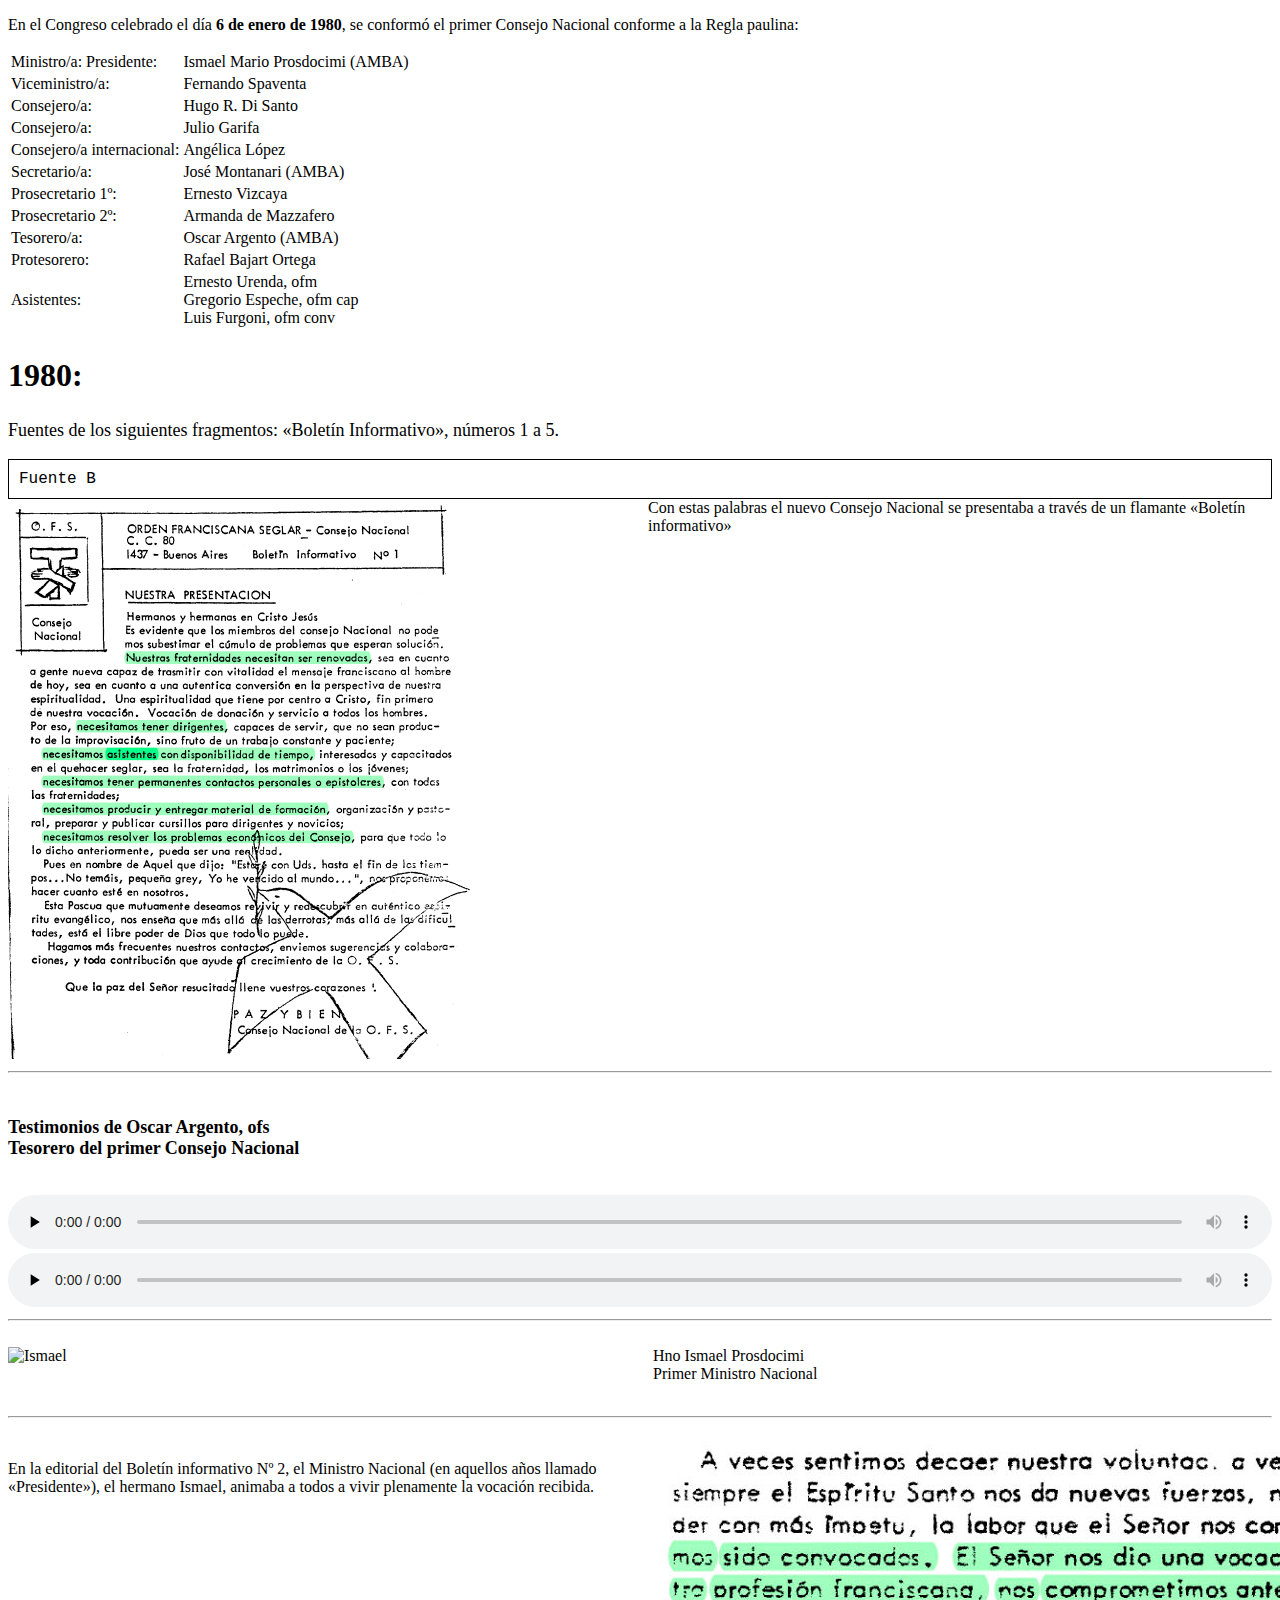
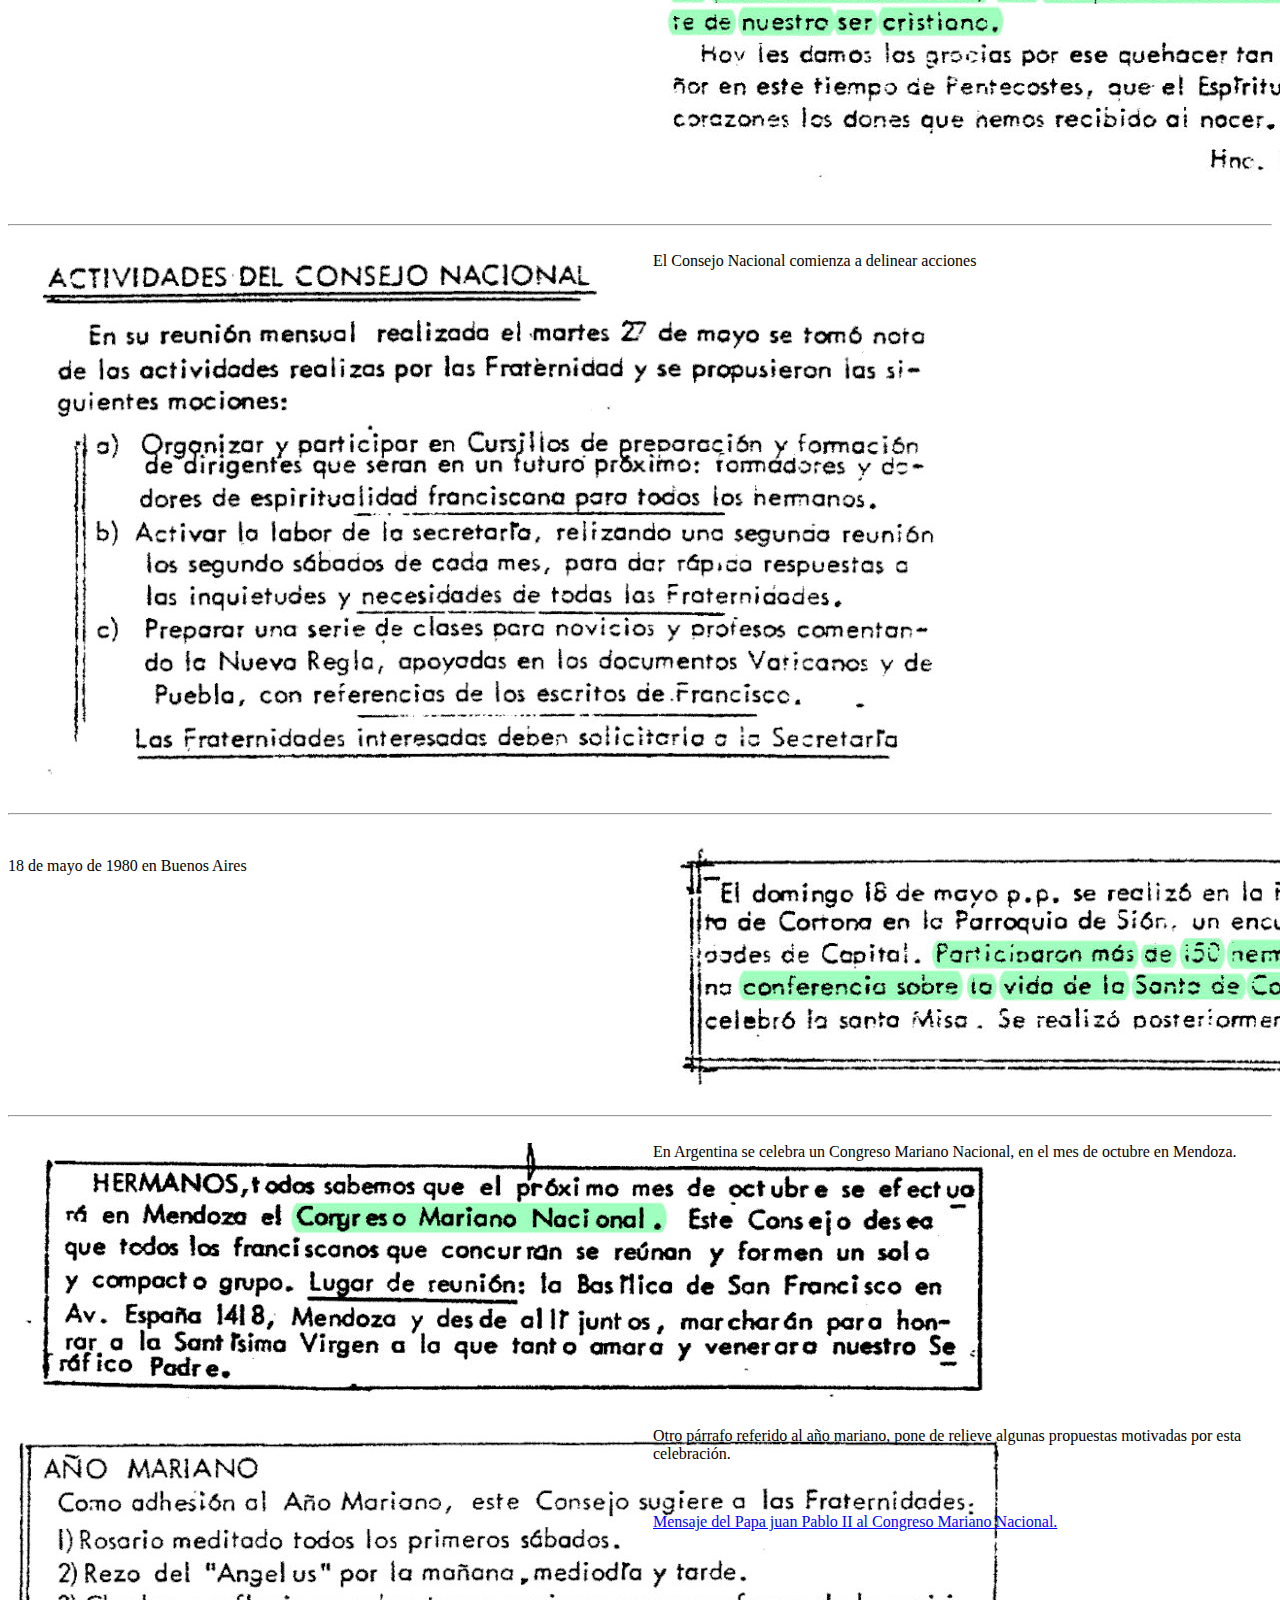
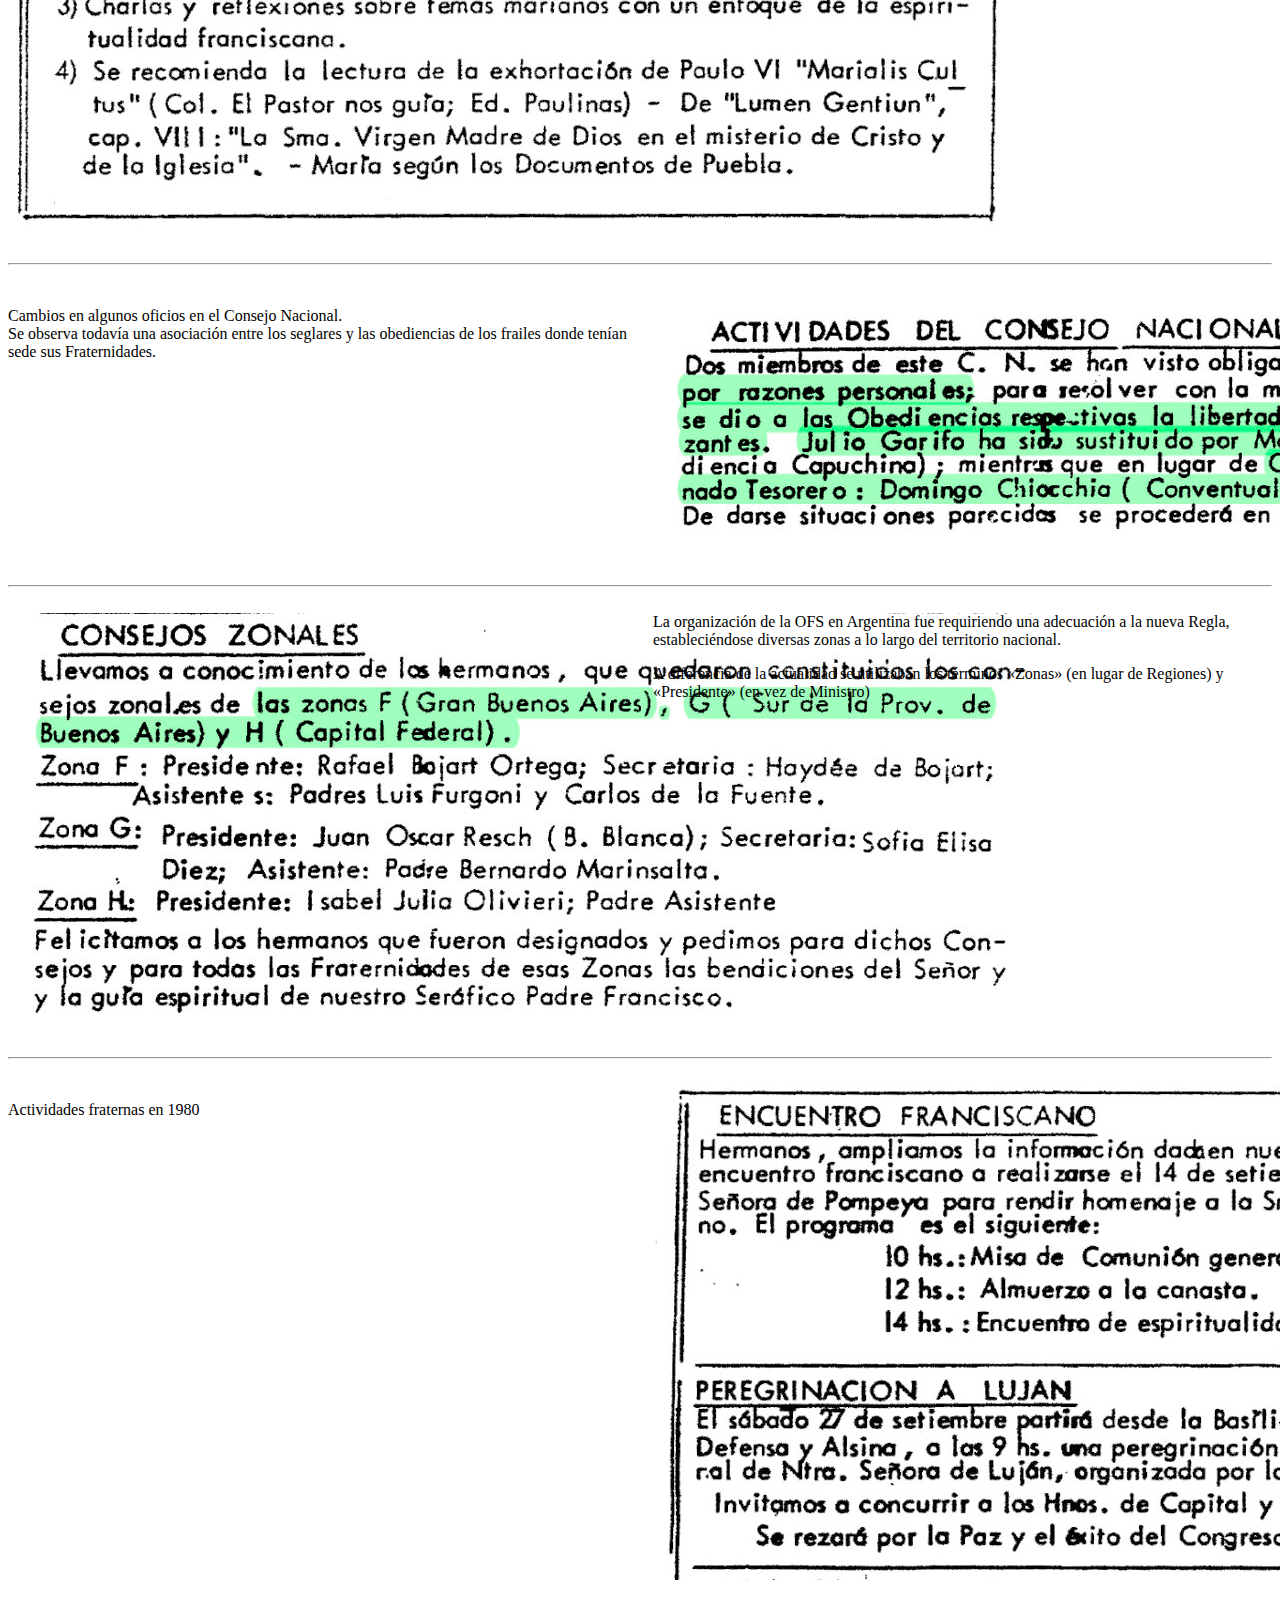
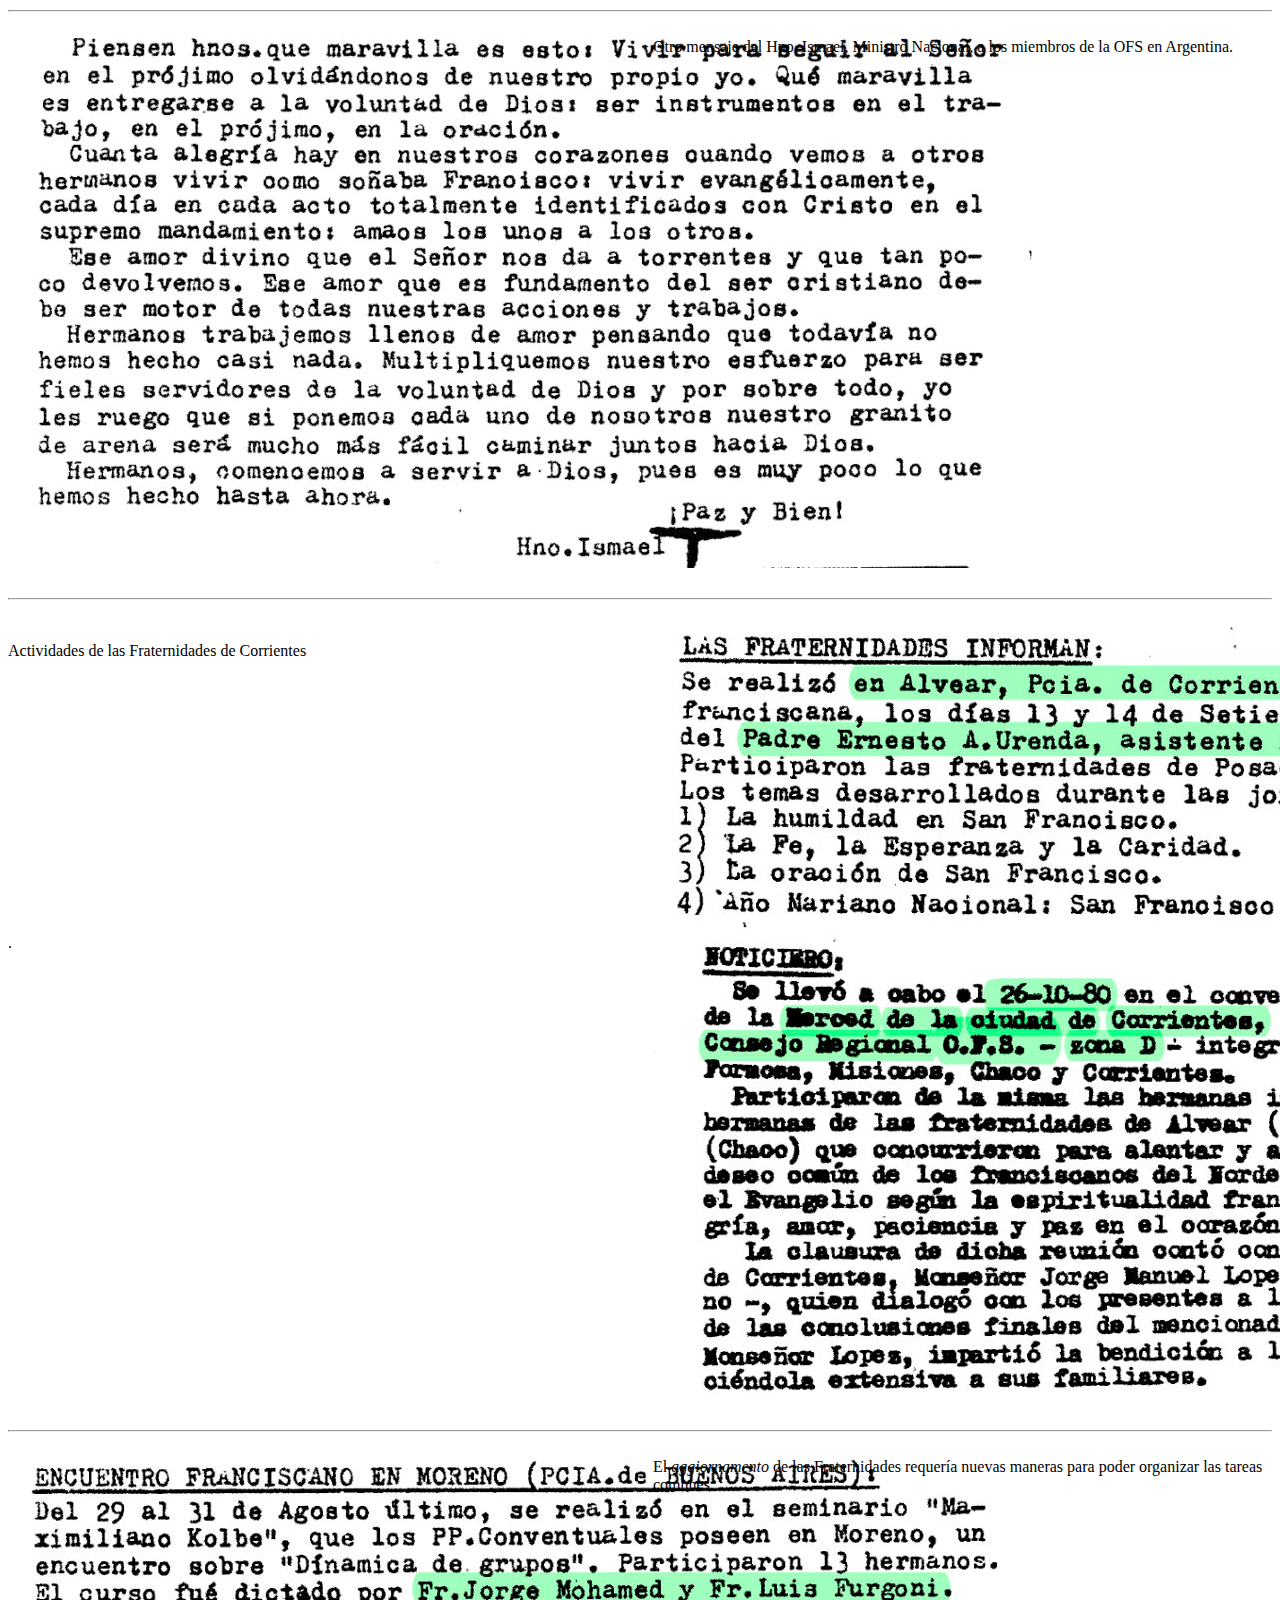
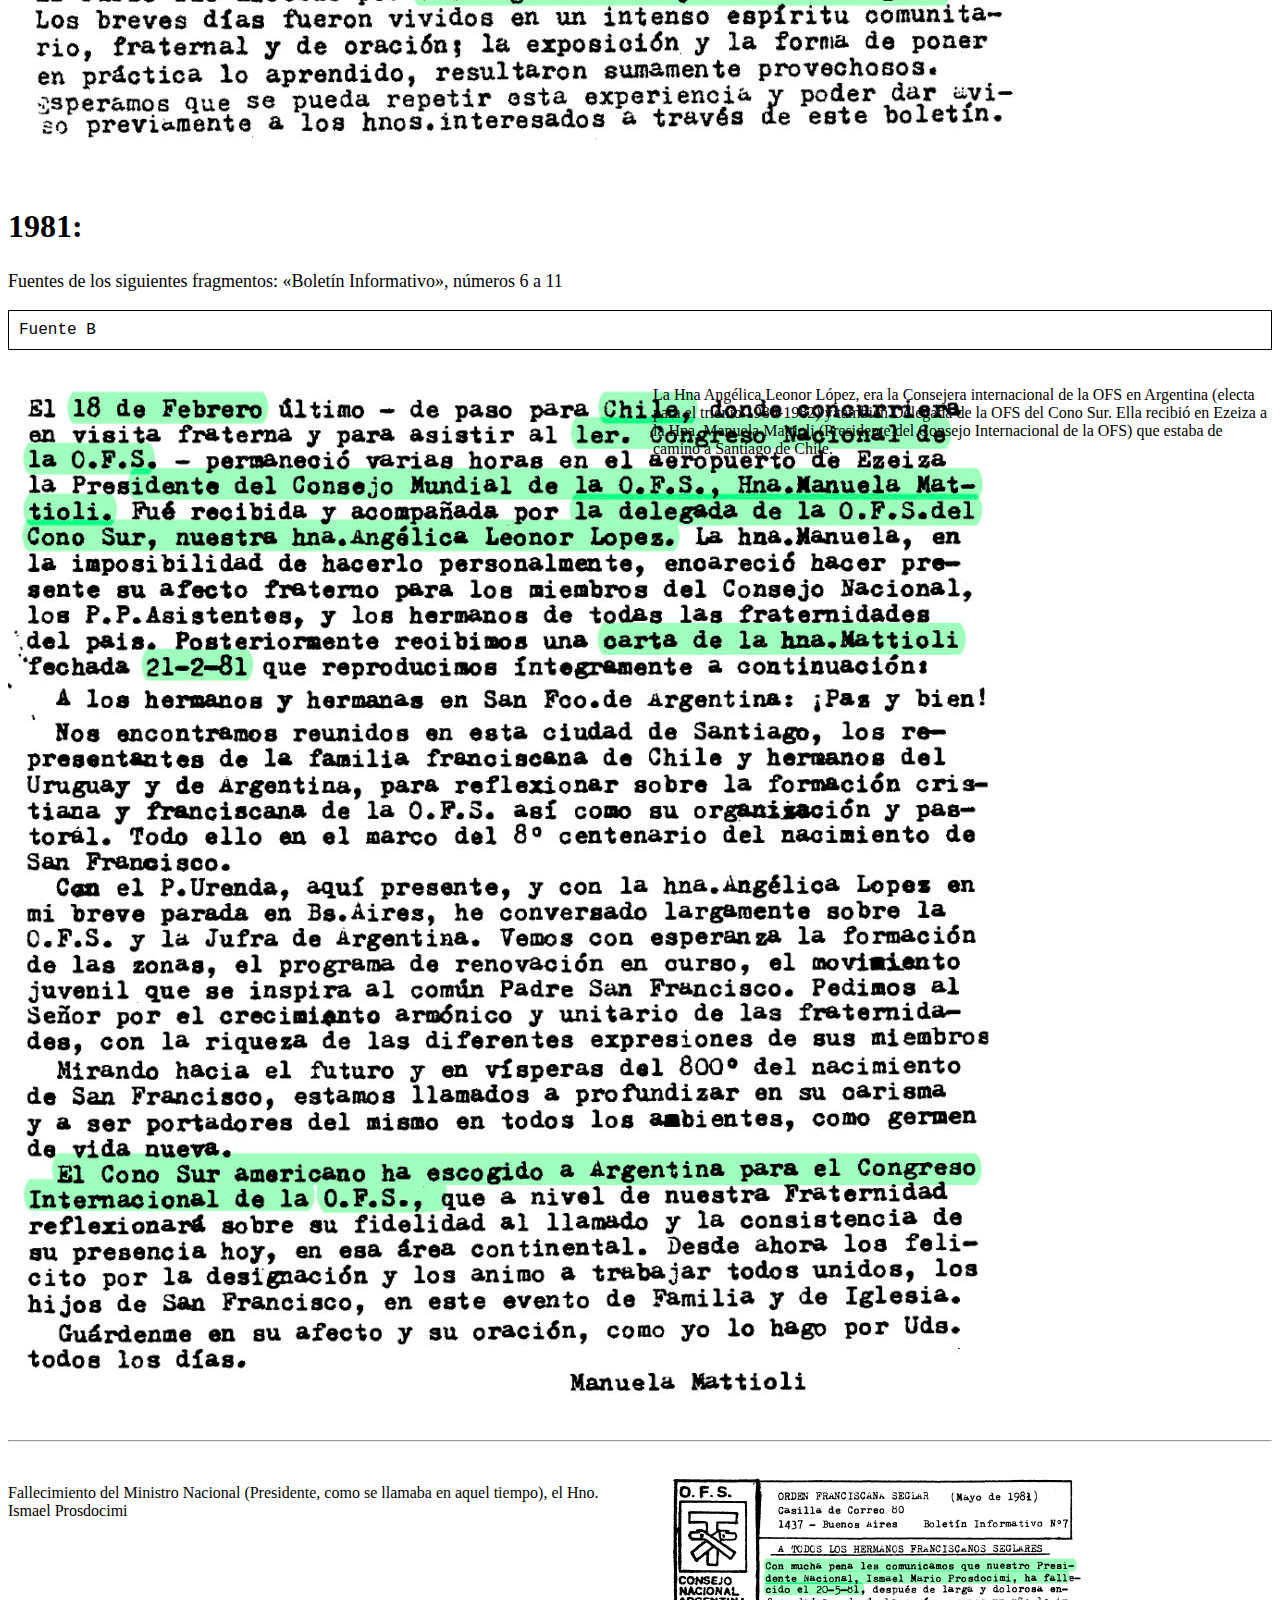
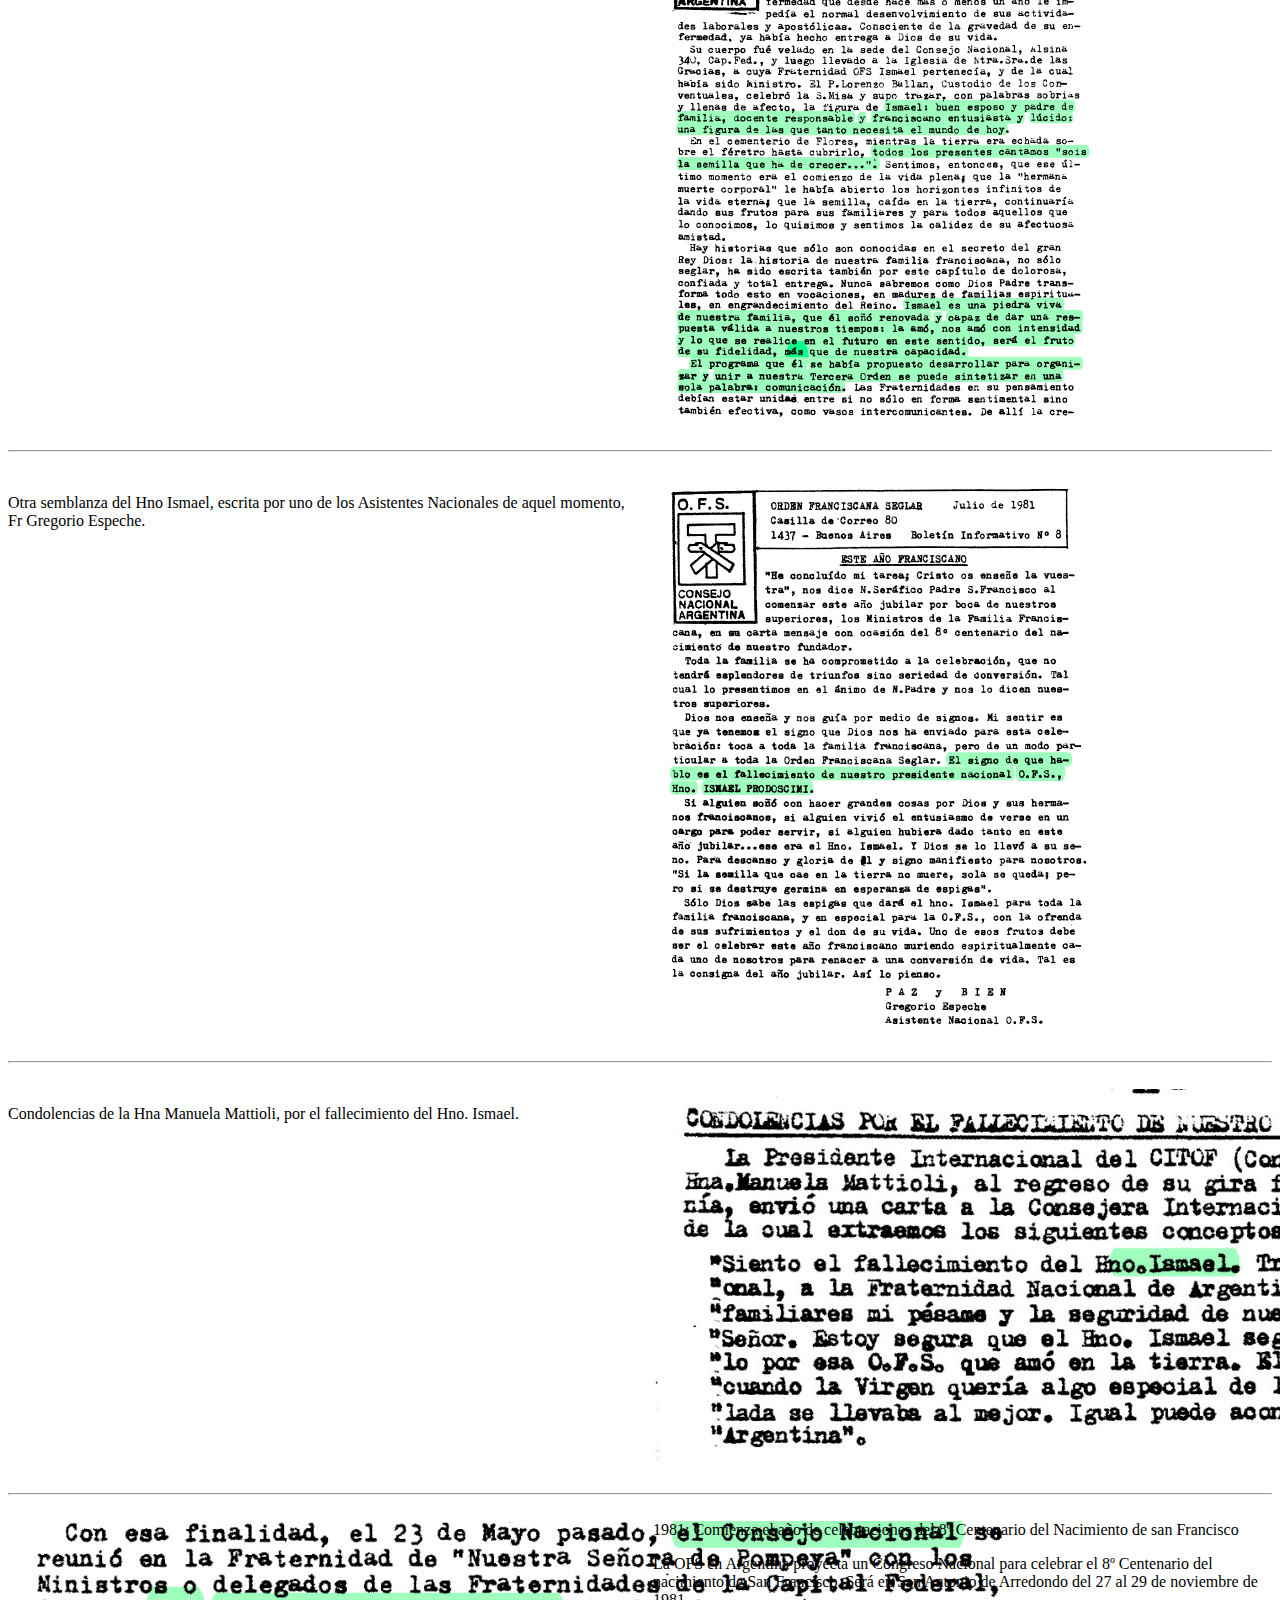
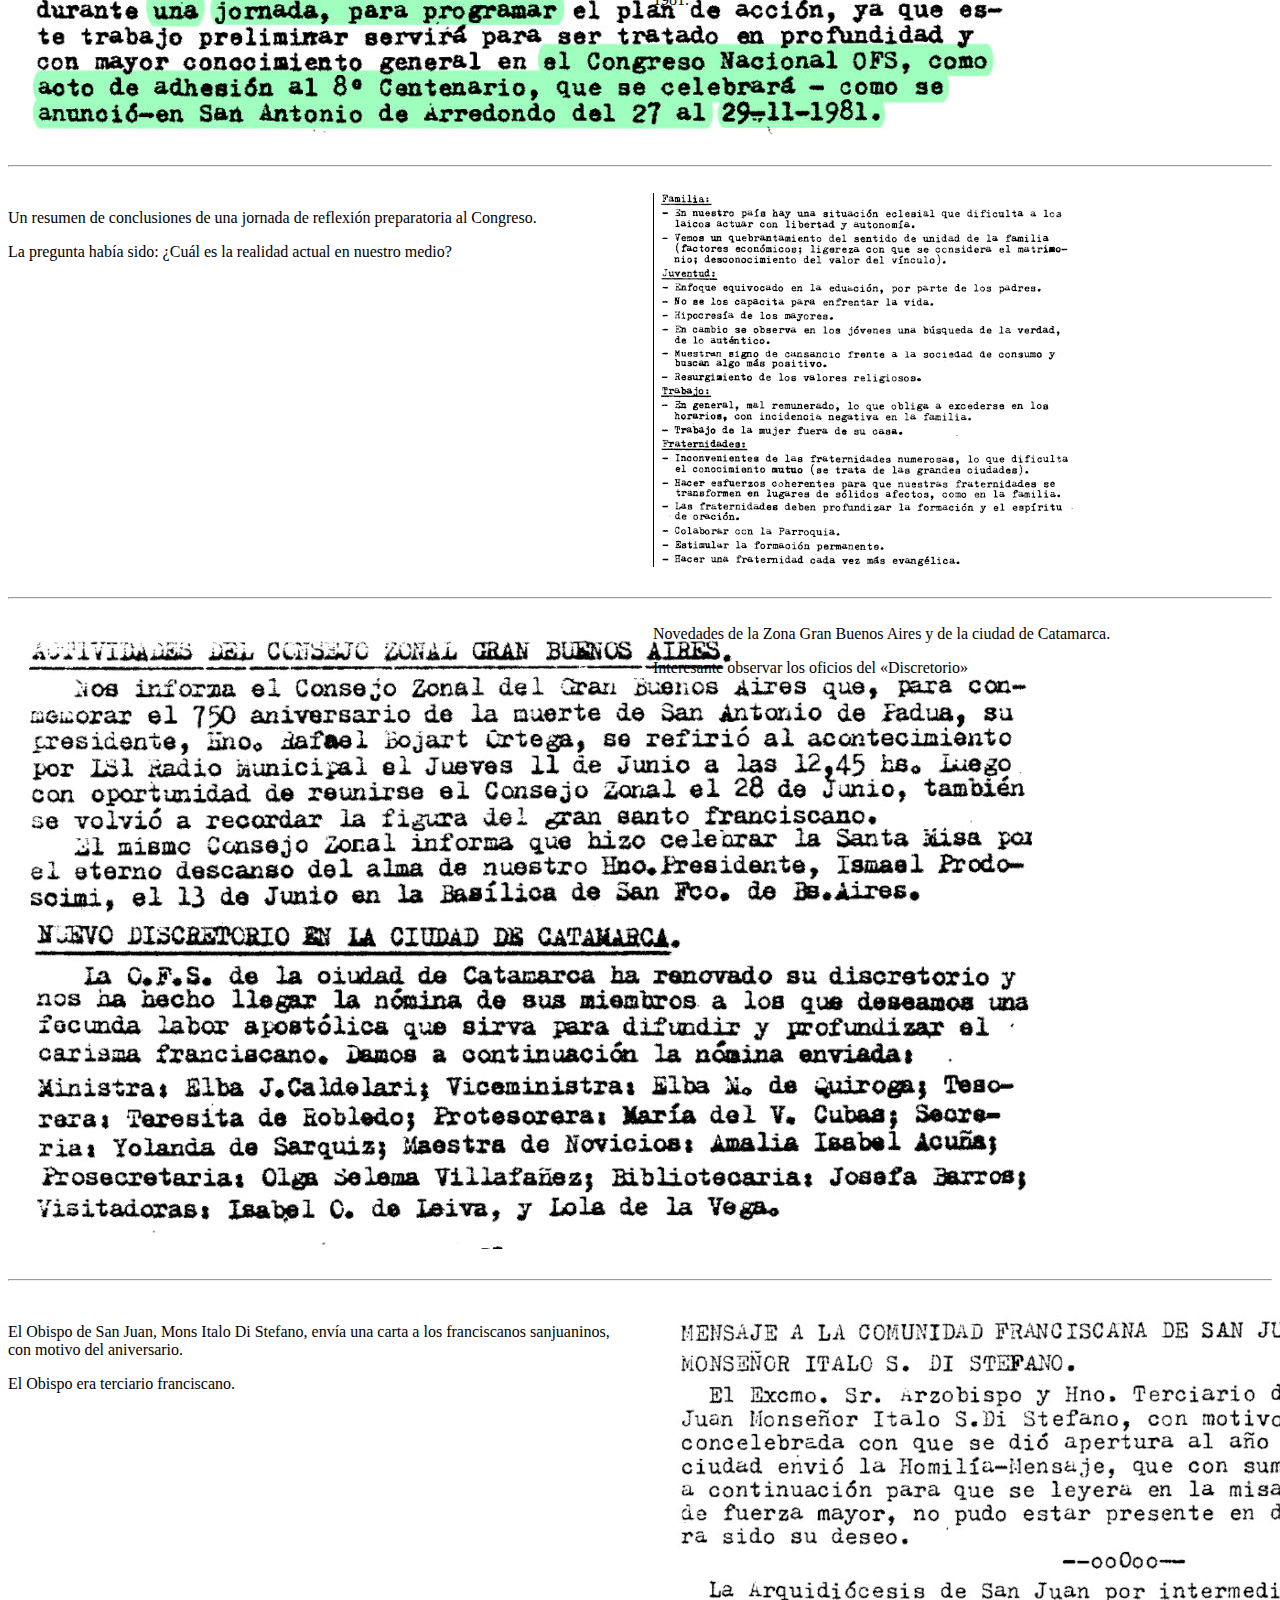
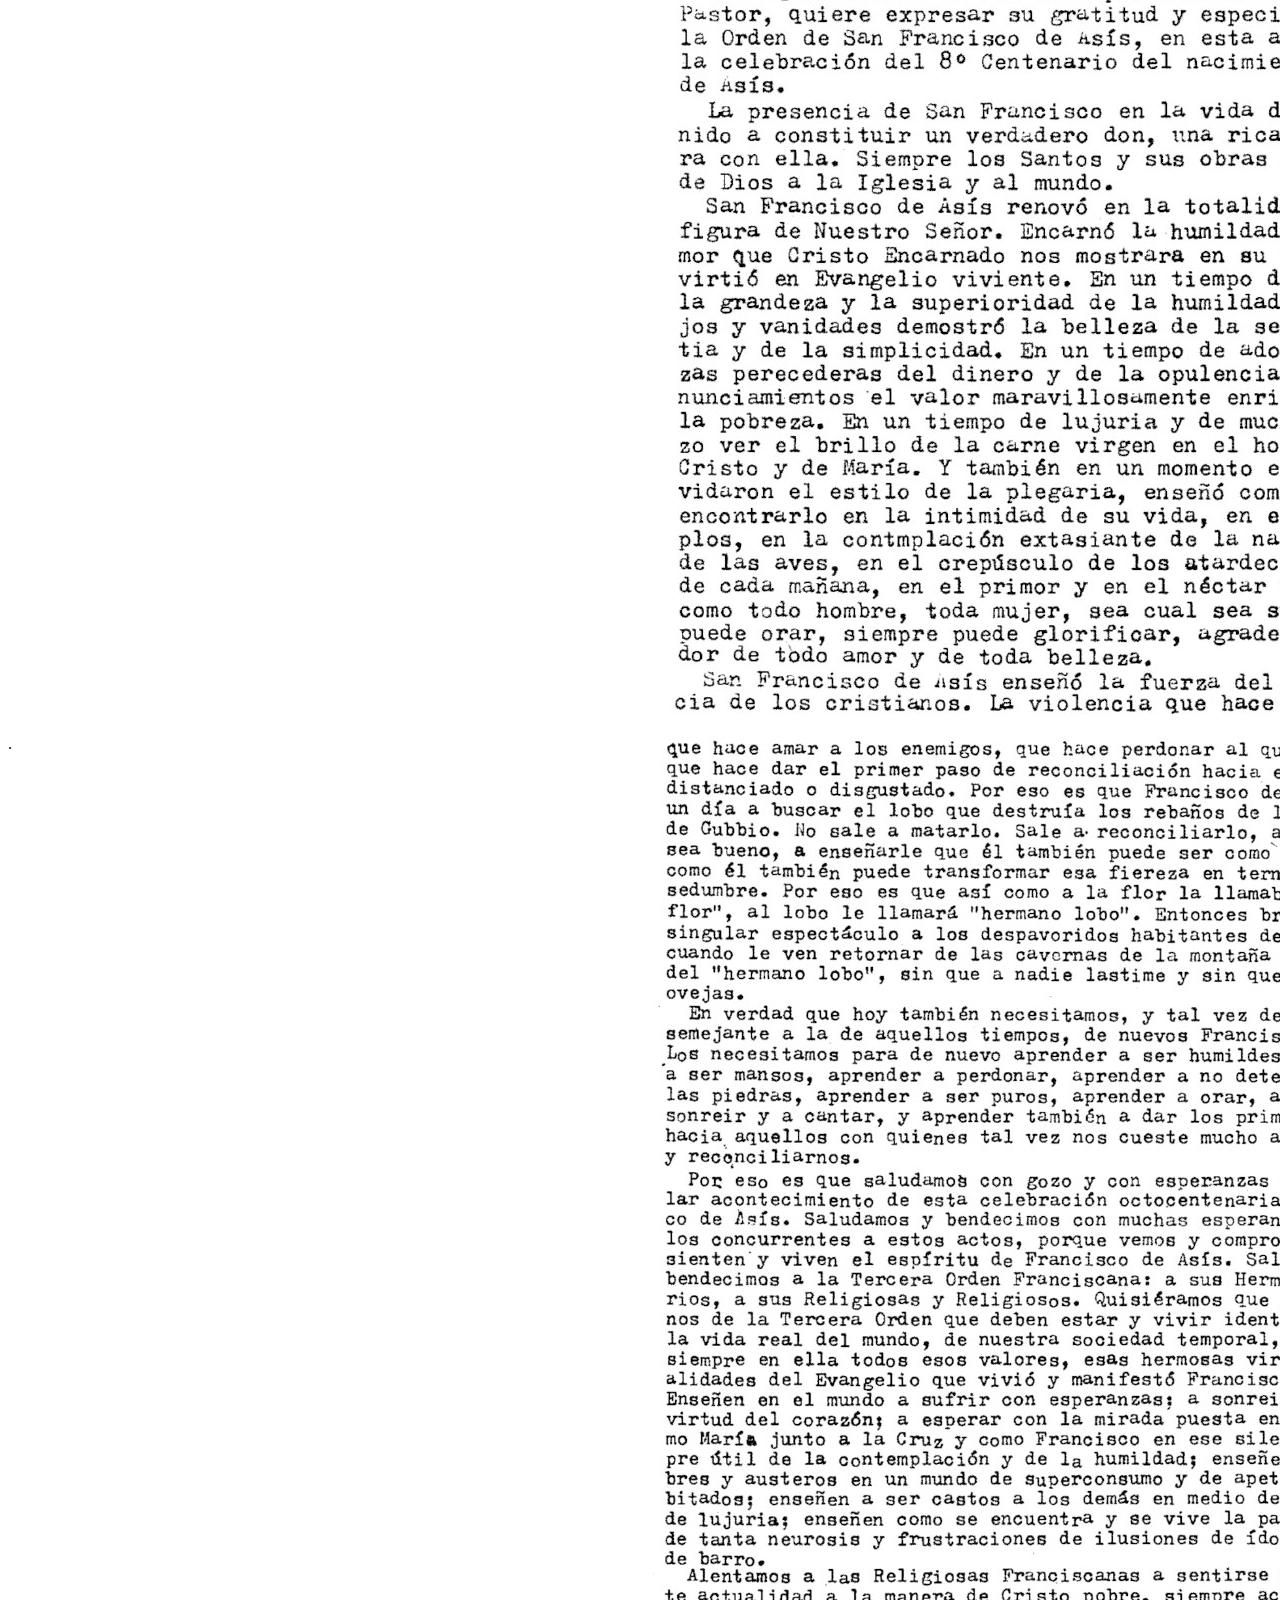
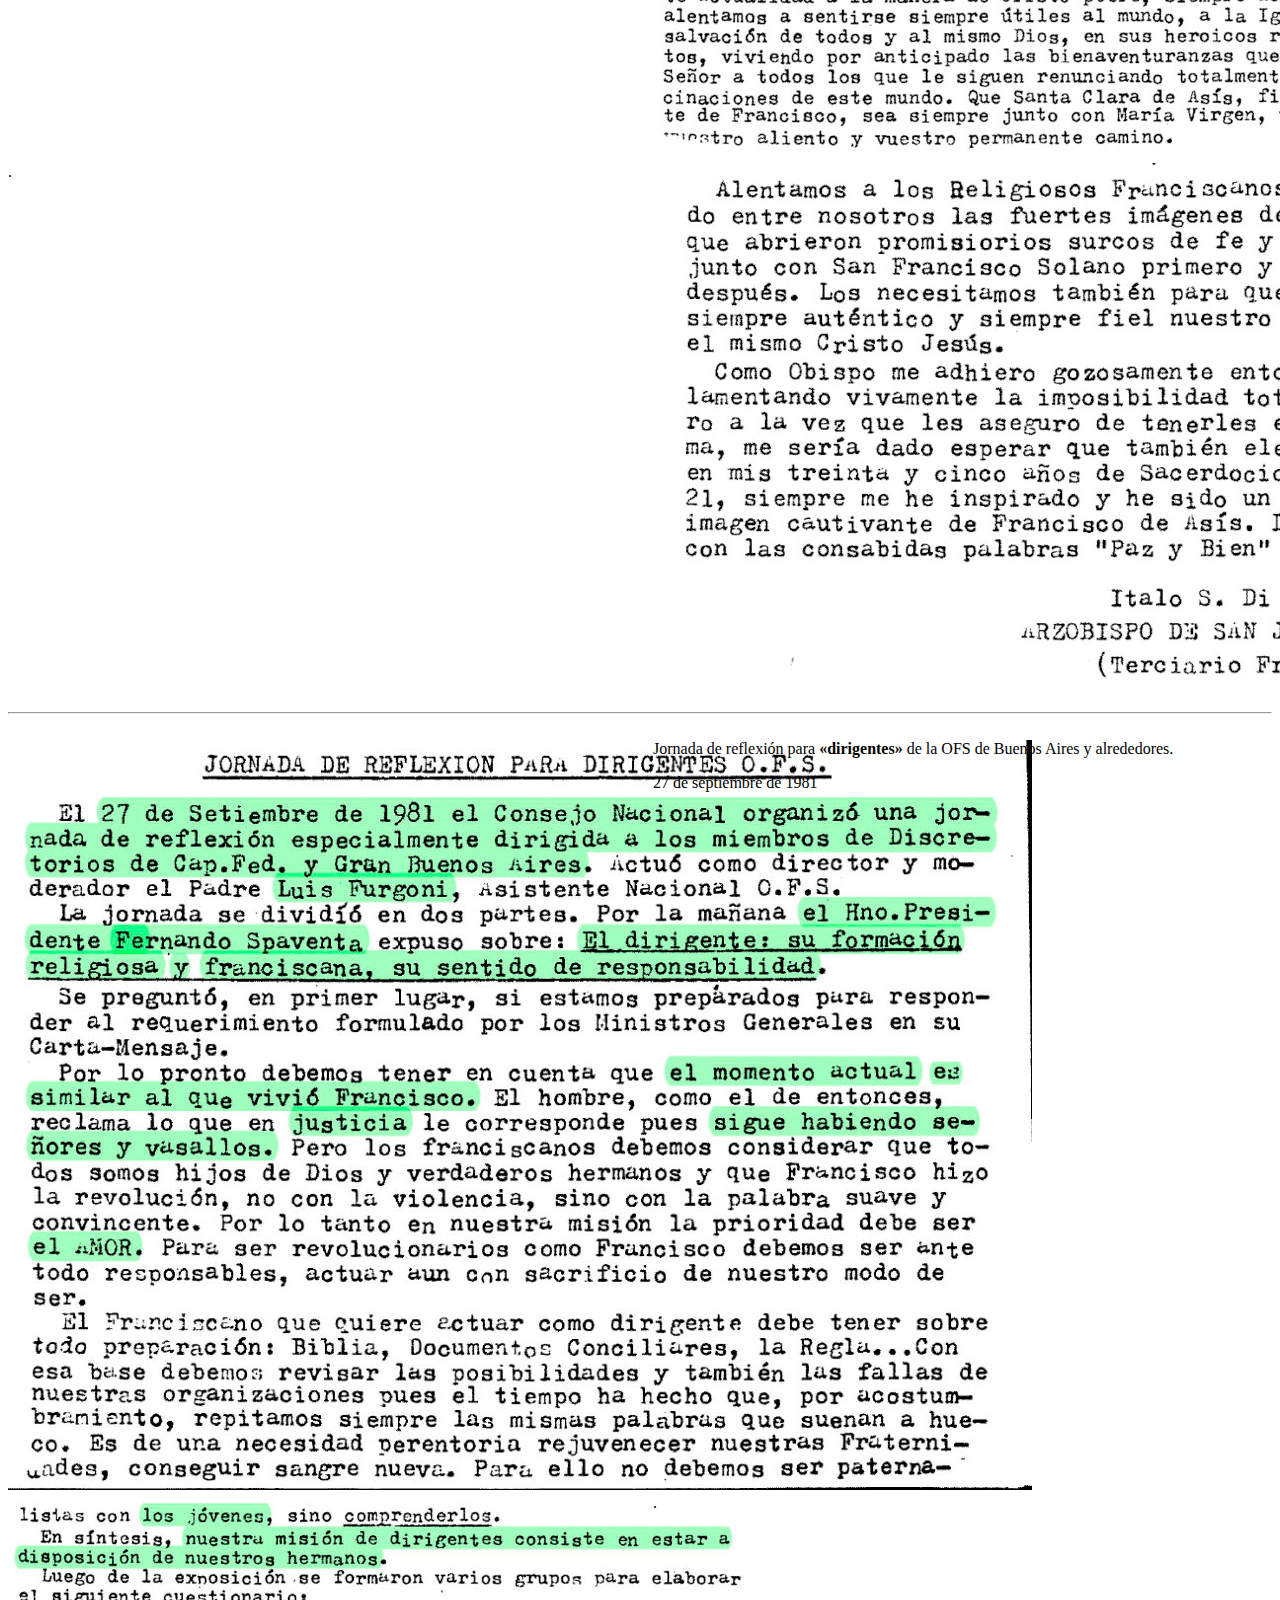
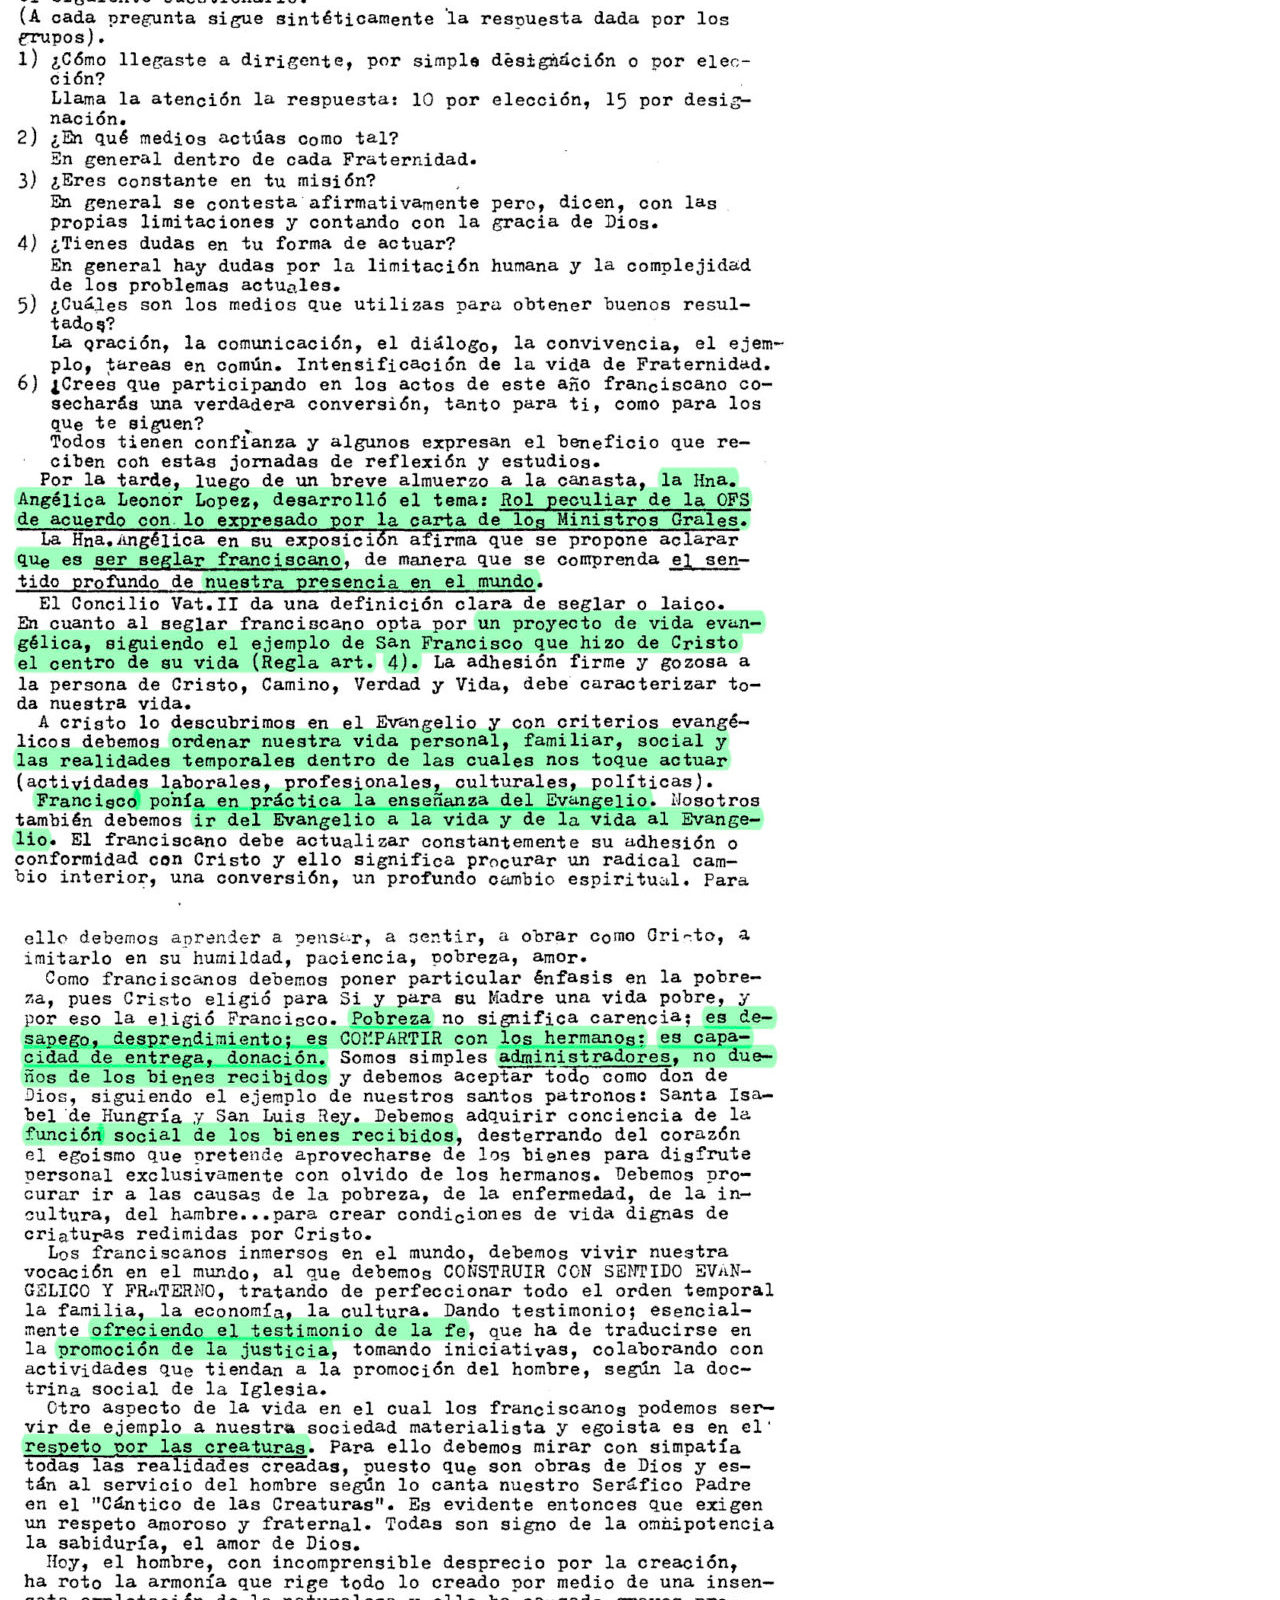
==== app/content/1980.html @ 941c5b72 "20240820B" ====
<!DOCTYPE html>
<html lang="en">
<head>
    <meta charset="UTF-8">
    <meta name="viewport" content="width=device-width, initial-scale=1.0">
    <link rel="stylesheet" href="../css/styles.css">
</head>
<body>
    <div class="container mx-auto px-4 py-8">
        <p class="mb-4">
          En el Congreso celebrado el día <strong>6 de enero de 1980</strong>, se
          conformó el primer Consejo Nacional conforme a la Regla paulina:
        </p>
    
        <div class="m-10">
          <table class="w-600px">
            <tbody>
              <tr class="border-b">
                <td class="w-1/2 p-2">Ministro/a: Presidente:</td>
                <td class="w-1/2 p-2">Ismael Mario Prosdocimi (AMBA)</td>
              </tr>
              <tr class="border-b">
                <td class="w-1/2 p-2">Viceministro/a:</td>
                <td class="w-1/2 p-2">Fernando Spaventa</td>
              </tr>
              <tr class="border-b">
                <td class="w-1/2 p-2">Consejero/a:</td>
                <td class="w-1/2 p-2">Hugo R. Di Santo</td>
              </tr>
              <tr class="border-b">
                <td class="w-1/2 p-2">Consejero/a:</td>
                <td class="w-1/2 p-2">Julio Garifa</td>
              </tr>
              <tr class="border-b">
                <td class="w-1/2 p-2">Consejero/a internacional:</td>
                <td class="w-1/2 p-2">Angélica López</td>
              </tr>
              <tr class="border-b">
                <td class="w-1/2 p-2">Secretario/a:</td>
                <td class="w-1/2 p-2">José Montanari (AMBA)</td>
              </tr>
              <tr class="border-b">
                <td class="w-1/2 p-2">Prosecretario 1º:</td>
                <td class="w-1/2 p-2">Ernesto Vizcaya</td>
              </tr>
              <tr class="border-b">
                <td class="w-1/2 p-2">Prosecretario 2º:</td>
                <td class="w-1/2 p-2">Armanda de Mazzafero</td>
              </tr>
              <tr class="border-b">
                <td class="w-1/2 p-2">Tesorero/a:</td>
                <td class="w-1/2 p-2">Oscar Argento (AMBA)</td>
              </tr>
              <tr class="border-b">
                <td class="w-1/2 p-2">Protesorero:</td>
                <td class="w-1/2 p-2">Rafael Bajart Ortega</td>
              </tr>
              <tr class="border-b">
                <td class="w-1/2 p-2">Asistentes:</td>
                <td class="w-1/2 p-2">
                  Ernesto Urenda, ofm<br />Gregorio Espeche, ofm cap<br />Luis
                  Furgoni, ofm conv
                </td>
              </tr>
            </tbody>
          </table>
        </div>
        <h2 class="titulo1">1980:</h2>
        <p class="parrafo1">
          Fuentes de los siguientes fragmentos: «Boletín Informativo», números 1 a
          5.
        </p>
        <div class="fuente">Fuente B</div>
    
        <div class="dosCol">
          <img class="colI" src="./../img/1980/imagen001.jpg" alt="" />
          <div>
            <p class="ColD descr1">
              Con estas palabras el nuevo Consejo Nacional se presentaba a través de
              un flamante «Boletín informativo»
            </p>
          </div>
        </div>
        <hr />
        <br />
        <p class="parrafo1">
          <strong
            >Testimonios de Oscar Argento, ofs<br />Tesorero del primer Consejo
            Nacional</strong
          >
        </p>
        <br />
        <audio
          class="wp-audio-shortcode"
          id="audio-2-1"
          preload="none"
          style="width: 100%"
          controls="controls"
        >
          <source type="audio/mpeg" src="./../aud/OscarArgento01_mezcla.mp3" />
        </audio>
        <br />
        <audio
          class="wp-audio-shortcode"
          id="audio-2-1"
          preload="none"
          style="width: 100%"
          controls="controls"
        >
          <source type="audio/mpeg" src="./../aud/OscarArgento02_mezcla.mp3" />
        </audio>
        <br>
        <hr />
        <br>
    
        <div class="dosCol">
          <div>
            <img  class="colI" src="./../img/1980/ismael.jpeg" alt="Ismael">
          </div>
          <div class="colD">
            <p>Hno Ismael Prosdocimi <br />Primer Ministro Nacional</p>
          </div>
        </div>
        <br><hr><br>    
    
        <div class="dosCol">
          <div class="colI">
            <p>
              En la editorial del Boletín informativo Nº 2, el Ministro Nacional (en
              aquellos años llamado «Presidente»), el hermano Ismael, animaba a
              todos a vivir plenamente la vocación recibida.
            </p>
          </div>
          <div class="colD">
            <img src="./../img/1980/imagen002.jpg" alt="imagen"/>
          </div>
        </div>
    
        <br><hr><br>
    
        <div class="dosCol">
          <div class="colI">
            <img src="./../img/1980/imagen004.jpg" alt="imagen">
          </div>
          <div class="colD">
            <p>El Consejo Nacional comienza a delinear acciones</p>
          </div>
        </div>
        
        <br><hr><br>
    
        <div class="dosCol">
          <div class="colI">
            <p>18 de mayo de 1980 en Buenos Aires</p>
          </div>
          <div class="colD">
            <img src="./../img/1980/imagen005.jpg" alt="">
          </div>
        </div>
    
        <br><hr><br>
    
        <div class="dosCol">
          <div class="colI" >
            <img src="./../img/1980/imagen006.jpg" alt="imagen">        
          </div>
          <div class="colD">
            <p>En Argentina se celebra un Congreso Mariano Nacional, en el mes de octubre en Mendoza.</p>
          </div>
        </div>
    
        <br>
    
        <div class="dosCol">
          <div class="colI">
            <img src="./../img/1980/imagen007.jpg" alt="imagen">
          </div>
          <div class="colD">
            <p>
              Otro párrafo referido al año mariano, pone de relieve algunas
              propuestas motivadas por esta celebración.
            </p>
            <br>
            <p>
              <a style="color:blue;"
                href="http://www.vatican.va/content/john-paul-ii/es/messages/pont_messages/1980/documents/hf_jp-ii_mes_19801011_congresso-mariano-argentino.html"
                target="_blank"
                rel="noreferrer noopener"
                >Mensaje del Papa juan Pablo II al Congreso Mariano Nacional.</a
              >
            </p>
          </div>
        </div>
    
        <br><hr><br>
    
        <div class="dosCol">
          <div class="colI">
            <p>
              Cambios en algunos oficios en el Consejo Nacional.<br />Se observa
              todavía una asociación entre los seglares y las obediencias de los
              frailes donde tenían sede sus Fraternidades.
            </p>
          </div>
          <div class="colD">
            <img src="./../img/1980/imagen008.jpg" alt="imagen">
          </div>
        </div>
        
        <br><hr><br>
    
        <div class="dosCol">
          <div class="colI">
            <img src="./../img/1980/imagen009.jpg" alt="">
          </div>
          <div class="colD">
            <p>
              La organización de la OFS en Argentina fue requiriendo una adecuación
              a la nueva Regla, estableciéndose diversas zonas a lo largo del
              territorio nacional.
            </p>
    
            <p>
              A diferencia de la actualidad se utilizaban los términos «Zonas» (en
              lugar de Regiones) y «Presidente» (en vez de Ministro)
            </p>
          </div>
        </div>
    
        <br><hr><br>
    
        <div class="dosCol">
          <div class="colI">
            <p>Actividades fraternas en 1980</p>
          </div>
          <div class="colD">
            <img src="./../img/1980/imagen010.jpg" alt="">
          </div>
        </div>
    
    
        <br><hr><br>
    
        <div class="dosCol">
          <div class="colI">
            <img src="./../img/1980/imagen011.jpg" alt="">
          </div>
          <div class="colD">
            <p>
              Otro mensaje del Hno. Ismael, Ministro Nacional, a los miembros de la OFS en Argentina.
            </p>
          </div>
        </div>
    
        <br><hr><br>
    
        <div class="dosCol">
          <div class="colI">
            <p>Actividades de las Fraternidades de Corrientes</p>    
          </div>
          <div class="colD">
            <img src="./../img/1980/imagen012.jpg" alt="">
          </div>
        </div>
        <div class="dosCol">
          <div class="colI">
            .
          </div>
          <div class="colD">
            <img src="./../img/1980/imagen014.jpg" alt="">
          </div>
        </div>
    
        <br><hr><br>    
    
        <div class="dosCol">
          <div class="colI">
            <img src="./../img/1980/imagen013.jpg" alt="">
          </div>
          <div class="colD">        
            <p>
              El <em>aggiornamento </em>de las Fraternidades requería nuevas maneras
              para poder organizar las tareas comunes.
            </p>
          </div>
        </div>
    
    
    
    
        <br><br>
        <h2 class="titulo1">1981:</h2>    
    
        <p class="parrafo1">
          Fuentes de los siguientes fragmentos: «Boletín Informativo», números 6 a
          11
        </p>
        <div class="fuente">Fuente B</div>
    
        <br><br>
    
        <div class="dosCol">
          <div class="colI">
            <img src="./../img/1980/imagen015.jpg" alt="">
          </div>
          <div class="colD">
            <p>
              La Hna Angélica Leonor López, era la Consejera internacional de la OFS
              en Argentina (electa para el trienio 1980-1982) y también Delegada de
              la OFS del Cono Sur. Ella recibió en Ezeiza a la Hna. Manuela Mattioli
              (Presidente del Consejo Internacional de la OFS) que estaba de camino
              a Santiago de Chile.
            </p>
          </div>
        </div>
    
        <br><hr><br>    
    
    
        <div class="dosCol">
          <div class="colI">
        <p>
          Fallecimiento del Ministro Nacional (Presidente, como se llamaba en aquel tiempo), el Hno. Ismael Prosdocimi
        </p>    
          </div>
          <div class="colD">
            <img src="./../img/1980/imagen016.jpg" alt="">
          </div>
        </div>
    
        <br><hr><br>    
       
    
    
        <div class="dosCol">
          <div class="colI">
            <p>
              Otra semblanza del Hno Ismael, escrita por uno de los Asistentes Nacionales de aquel momento, <br />Fr Gregorio Espeche.
            </p>
          </div>
          <div class="colD">
            <img src="./../img/1980/imagen017.jpg" alt="">
          </div>
        </div>
    
       
        <br><hr><br>
    
        <div class="dosCol">
          <div class="colI">
            <p>
              Condolencias de la Hna Manuela Mattioli, por el fallecimiento del Hno. Ismael.
            </p>
          </div>
          <div class="colD">
            <img src="./../img/1980/imagen020.jpg" alt="">
          </div>
        </div>
    
        <br><hr><br>
    
        <div class="dosCol">
          <div class="colI">
            <img src="./../img/1980/imagen018.jpg" alt="">
          </div>
          <div class="colD">
            <p>
              1981: Comienza el año de celebraciones del 8º Centenario del Nacimiento de san Francisco          
            </p>
            <p>
              La OFS en Argentina proyecta un Congreso Nacional para celebrar el 8º
              Centenario del nacimiento de San Francisco. Será en San Antonio de
              Arredondo del 27 al 29 de noviembre de 1981.
            </p>
          </div>
        </div>
    
        <br><hr><br>
    
        <div class="dosCol">
          <div class="colI">
            <p>
              Un resumen de conclusiones de una jornada de reflexión preparatoria al
              Congreso.
            </p>
            <p>
              La pregunta había sido: ¿Cuál es la realidad actual en nuestro medio?
            </p>
          </div>
          <div class="colD">
            <img src="./../img/1980/imagen019.jpg" alt="">
          </div>
        </div>
    
        <br><hr><br>
        
    
        <div class="dosCol">
          <div class="colI">
            <img src="./../img/1980/imagen021.jpg" alt="">
          </div>
          <div class="colD">
            <p>
              Novedades de la Zona Gran Buenos Aires y de la ciudad de Catamarca.
            </p>
            <p>Interesante observar los oficios del «Discretorio»</p>
          </div>
        </div>
    
        <br><hr><br>
    
        <div class="dosCol">
          <div class="colI">
            <p>
              El Obispo de San Juan, Mons Italo Di Stefano, envía una carta a los
              franciscanos sanjuaninos, con motivo del aniversario.
            </p>
            <p>El Obispo era terciario franciscano.</p>
          </div>
          <div class="colD">
            <img src="./../img/1980/imagen022.jpg" alt="">
          </div>
        </div>    
    
        <div class="dosCol">
          <div class="colI">
            .
          </div>
          <div class="colD">
            <img src="./../img/1980/imagen023.jpg" alt="">
          </div>
        </div>
        <div class="dosCol">
          <div class="colI">
            .
          </div>
          <div class="colD">
            <img src="./../img/1980/imagen024.jpg" alt="">
          </div>
        </div>
    
        <br><hr><br>
    
    
        <div class="dosCol">
          <div class="colI">
            <img src="./../img/1980/imagen025.jpg" alt="">
          </div>
          <div class="colD">
            <p>
              Jornada de reflexión para <strong>«dirigentes»</strong> de la OFS de
              Buenos Aires y alrededores.
            </p>
            <p>27 de septiembre de 1981</p>
          </div>
        </div>
        <div class="dosCol">
          <div class="colI">
            <img src="./../img/1980/imagen026.jpg" alt="">
          </div>
          <div class="colD">
            .
          </div>
        </div>
        <div class="dosCol">
          <div class="colI">
            <img src="./../img/1980/imagen027.jpg" alt="">
          </div>
          <div class="colD">
            .
          </div>
        </div>
        <div class="dosCol">
          <div class="colI">
            <img src="./../img/1980/imagen028.jpg" alt="">
          </div>
          <div class="colD">
            .
          </div>
        </div>
        
        <br><hr><br>
        <div class="dosCol">
          <div class="colI">
            <p>
              Celebraciones del
              <strong
                >«8º Centenario del nacimiento de san Francisco de Asís»</strong
              >
            </p>
          </div>
          <div class="colD">
            <img src="./../img/1980/imagen029.jpg" alt="">
          </div>
        </div>
        <div class="dosCol">
          <div class="colI">
            .
          </div>
          <div class="colD">
            <img src="./../img/1980/imagen030.jpg" alt="">
          </div>
        </div>
        <div class="dosCol">
          <div class="colI">
            .
          </div>
          <div class="colD">
            <img src="./../img/1980/imagen031.jpg" alt="">
          </div>
        </div>
        <div class="dosCol">
          <div class="colI">
            .
          </div>
          <div class="colD">
            <img src="./../img/1980/imagen032.jpg" alt="">
          </div>
        </div>
    
        <br><hr><br>
        
    
        <div class="dosCol">
          <div class="colI">
            <img src="./../img/1980/imagen033.jpg" alt="">
          </div>
          <div class="colD">
            <p>Actividades de las Zonas</p>
          </div>
        </div>
    
        <br><hr><br>
    
        <div class="dosCol">
          <div class="colI">
            <p><strong>Asamblea Nacional</strong> 27 al 29 de noviembre de 1981</p>
          </div>
          <div class="colD">
            <img src="./../img/1980/imagen034.jpg" alt="">
          </div>
        </div>
        <div class="dosCol">
          <div class="colI">
            <p>
              Reseña de la <strong>Asamblea Nacional</strong><br />del 27 al 29 de
              noviembre de 1981<br />en San Antonio de Arredondo
            </p>
          </div>
          <div class="colD">
            <img src="./../img/1980/imagen035.jpg" alt="">
          </div>
        </div>
        <div class="dosCol">
          <div class="colI">
            .
          </div>
          <div class="colD">
            <img src="./../img/1980/imagen036.jpg" alt="">
          </div>
        </div>
        <div class="dosCol">
          <div class="colI">
            .
          </div>
          <div class="colD">
            <img src="./../img/1980/imagen037.jpg" alt="">
          </div>
        </div>
        <div class="dosCol">
          <div class="colI">
            .
          </div>
          <div class="colD">
            <img src="./../img/1980/imagen038.jpg" alt="">
          </div>
        </div>
        <div class="dosCol">
          <div class="colI">
            .
          </div>
          <div class="colD">
            <img src="./../img/1980/imagen039.jpg" alt="">
          </div>
        </div>
        <div class="dosCol">
          <div class="colI">
            .
          </div>
          <div class="colD">
            <img src="./../img/1980/imagen040.jpg" alt="">
          </div>
        </div>
    
        <br><hr><br>
    
        <div class="dosCol">
          <div class="colI">
            <img src="./../img/1980/imagen041.jpg" alt="">
          </div>
          <div class="colD">
            <p>
              <strong>Consejo Zonal G</strong><br />Centro y sur de la Provincia de
              Buenos Aires
            </p>
          </div>
        </div>
    
        <br><hr><br>
        <div class="dosCol">
          <div class="colI">
            <p>Nuevos nombres para las Zonas (Regiones)</p>
          </div>
          <div class="colD">
            <img src="./../img/1980/imagen042.jpg" alt="">
          </div>
        </div>
    
        <br><hr><br>
    
        
    
        
    
        <h2 class="titulo1">1982</h2>
    
        <p class="parrafo1">
          Fuentes de los siguientes fragmentos: «Boletín Informativo», números 12 a
          15.
        </p>
    
        <div class="fuente">Fuente B</div>
        <br><br>
    
        <div class="dosCol">
          <div class="colI">
            <p>Congreso Internacional OFS del Cono sur en Buenos Aires</p>
          </div>
          <div class="colD">
            <img src="./../img/1980/imagen043.jpg" alt="">
          </div>
        </div>
    
        <br><hr><br>
    
        <div class="dosCol">
          <div class="colI">
            <img src="./../img/1980/imagen044.jpg" alt="">
          </div>
          <div class="colD">
            <p>
              Constitución del Consejo zonal (regional) del Centro el 6 de marzo de 1982
              <strong>Región Centro</strong>
            </p>
          </div>
        </div>
        <div class="dosCol">
          <div class="colI">
            <img src="./../img/1980/imagen045.jpg" alt="">
          </div>
          <div class="colD">
            .
          </div>
        </div>
        <br><hr><br>
    
        <div class="dosCol">
          <div class="colI">
            <p>
              Novedades de las Fraternidades de Catamarca y de Resistencia (Chaco)
            </p>
          </div>
          <div class="colD">
            <img src="./../img/1980/imagen046.jpg" alt="">
          </div>
        </div>
    
        <br><hr><br>
    
        <div class="dosCol">
          <div class="colI">
            <img src="./../img/1980/imagen047.jpg" alt="">
          </div>
          <div class="colD">
            <p>Fragmento de un artículo del Hno. Amilcar Rolando Fahrni, O.F.S</p>
            <p>Interesantes los conceptos y las referencias a la cantidad de miembros de diversas ramas de la Familia franciscana hacia 1982.
            </p>
          </div>
        </div>
        <div class="dosCol">
          <div class="colI">
            <img src="./../img/1980/imagen048.jpg" alt="">
          </div>
          <div class="colD">
            .
          </div>
        </div>
    
        <br><hr><br>
    
        <div class="dosCol">
          <div class="colI">
            <p>
              Carta de la Ministra General Manuela Mattioli en referencia al
              Congreso internacional de la OFS del Cono Sur
            </p>
          </div>
          <div class="colD">
            <img src="./../img/1980/imagen049.jpg" alt="">
          </div>
        </div>
        <div class="dosCol">
          <div class="colI">
            .
          </div>
          <div class="colD">
            <img src="./../img/1980/imagen050.jpg" alt="">
          </div>
        </div>
    
        <br><hr><br>
    
        <div class="dosCol">
          <div class="colI">
            <img src="./../img/1980/imagen051.jpg" alt="">
          </div>
          <div class="colD">
            <p>
              Repercusiones del Centenario del nacimiento de san Francisco y del
              Congreso internacional, en: Resistencia (Chaco) y en el Gran Buenos
              Aires.
            </p>
          </div>
        </div>
    
        <br><hr><br>
    
        <div class="dosCol">
          <div class="colI">
            <p><strong>JuFra:</strong> Capítulo de las Esteras «CEN 82»</p>
          </div>
          <div class="colD">
            <img src="./../img/1980/imagen052.jpg" alt="">
          </div>
        </div>
    
        
       
        <div class="dosCol">
          <div class="colI">
            .
          </div>
          <div class="colD">
            <img src="./../img/1980/imagen053.jpg" alt="">
          </div>
        </div>
    
        <br><hr><br>
    
        <div class="dosCol">
          <div class="colI">
            <p>
              Noticias de las Fraternidades locales San Juan (Personería jurídica y donación de terrenos) <br> Mar del Plata
            </p>
            
          </div>
          <div class="colD">
            <img src="./../img/1980/imagen054.jpg" alt="">
          </div>
        </div>
    
        
        <div class="dosCol">
          <div class="colI">
            <p>Salta <br>Resistencia (Chaco)</p>
          </div>
          <div class="colD">
            
            <img src="./../img/1980/imagen055.jpg" alt="">
          </div>
        </div>
    
        <div class="dosCol">
          <div class="colI">
            <br><br><br><br><br><br><br><br><br>
            <p>Tucumán</p>
            <br><br><br><br><br><br><br>
            <br><br><br><br><br><br><br>
            <p>Córdoba</p>
          </div>
          <div class="colD">
            
            <img src="./../img/1980/imagen056.jpg" alt="">
          </div>
        </div>
    
        <br><hr><br>
    
        
        <div class="dosCol">
          <div class="colI">
            <img src="./../img/1980/imagen057.jpg" alt="">
          </div>
          <div class="colD">
            <p>
              Cierre del Año jubilar por el 8º Centenario del nacimiento de san
              Francisco de Asís Asamblea y Congreso electivo de la OFS en San
              Antonio de Arredondo del 18 al 20 de febrero de 1983
            </p>
    
            <p>Río IV (Córdoba)</p>
          </div>
        </div>
    
        <br><hr><br>
    
    
        <p>
          Además de los extractos presentados, en los Boletines de estos años se
          encuentran, en forma regular, las siguientes columnas:
        </p>
    
        <ul>
          <li>- Para conocer Puebla, por Fr Tarcisio Carraro, ofm conv</li>
    
          <li>
            - Leyendo juntos la nueva Regla, por Rosita Colombo de Prosdocimi, ofs
          </li>
    
          <li>- Regla renovada, por José «Pipo» Montanari, ofs</li>
        </ul>
      </div>
</body>
</html>
---- app/css/styles.css ----
.fuente{
    font-family: 'Courier New', Courier, monospace;
    border: 1px solid black;
    padding: 10px;
    margin: 0px;
}

.parrafo1{
    font-size: large;
}

.titulo1{
    font-size: xx-large;
}

.dosCol{
    column-count: 2;
    flex: auto;
    flex-direction: row;
    
}

.colI {
    margin-left: auto;
    margin-right: 5px;
  }
  
  .colD {
    margin-left: 5px;
    margin-right: auto;
    
  }

  .descr1{
    flex-direction: row;
    align-content: center;
  }
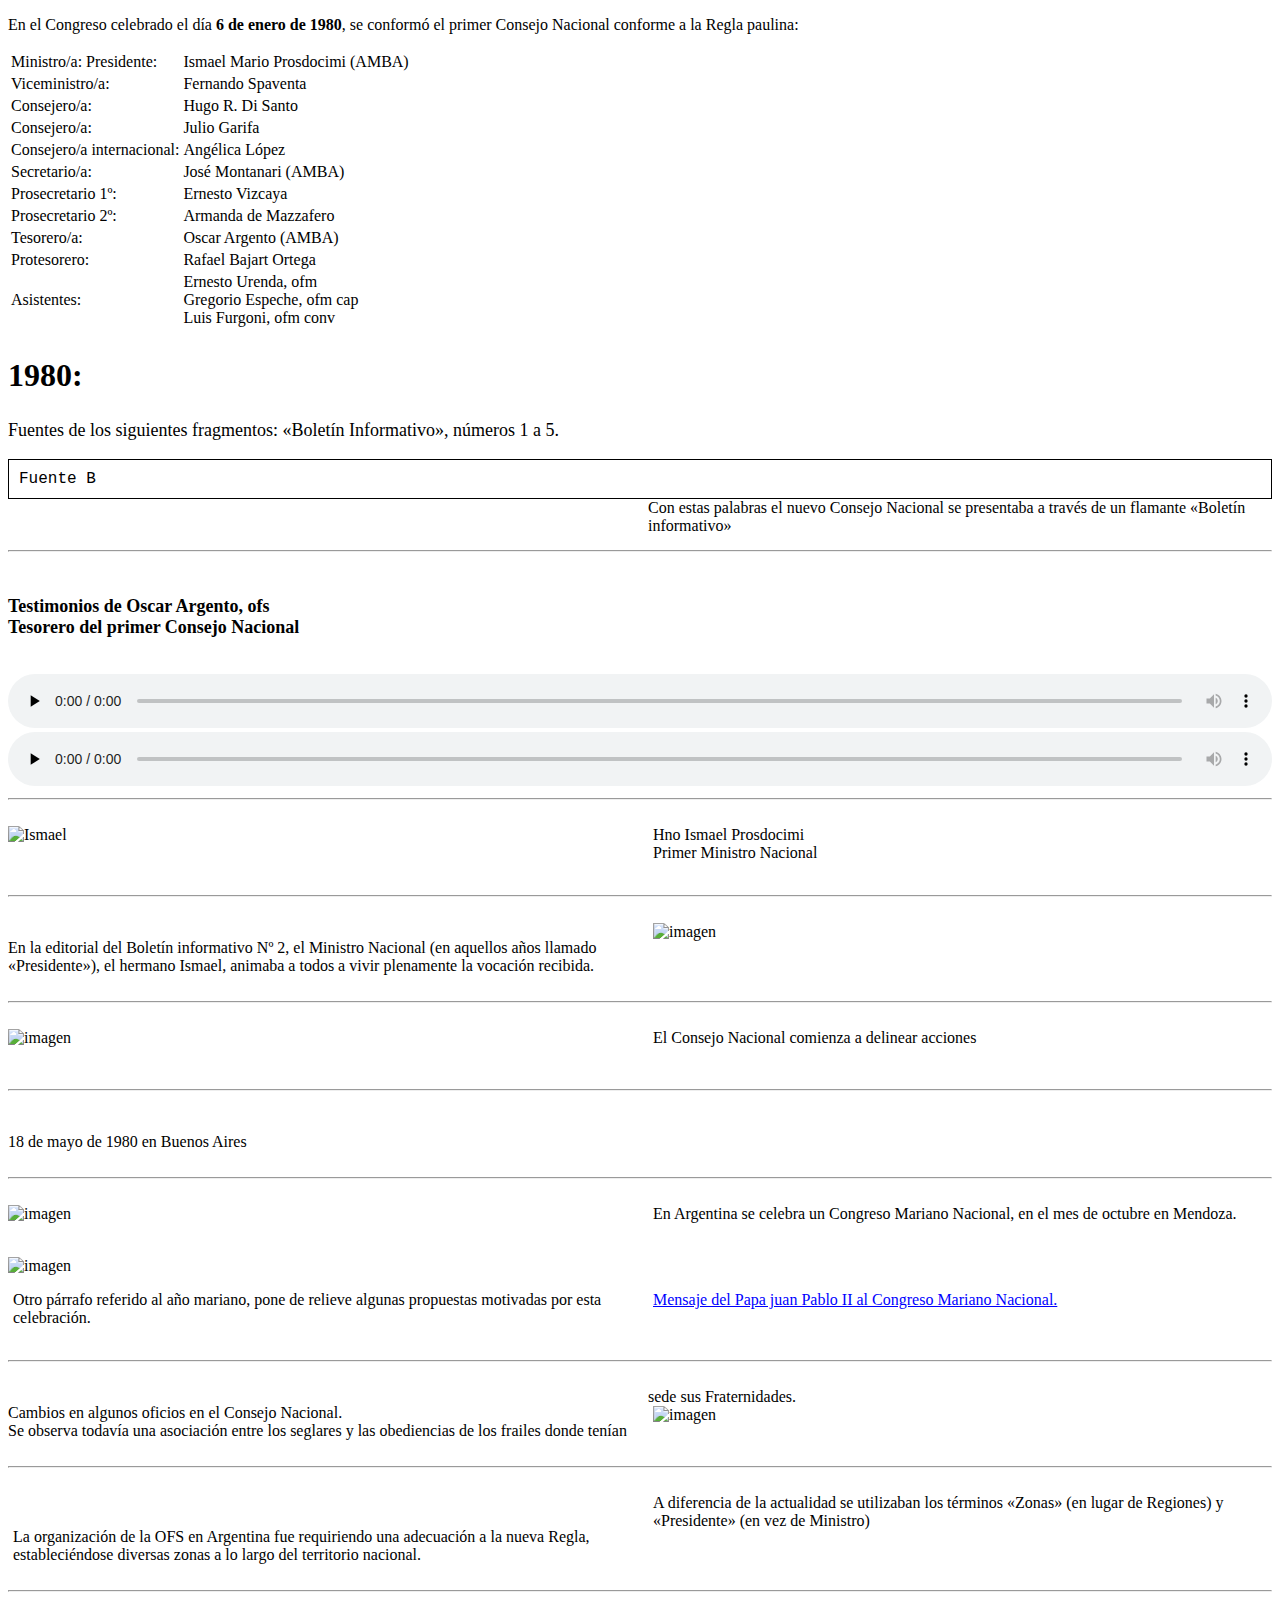
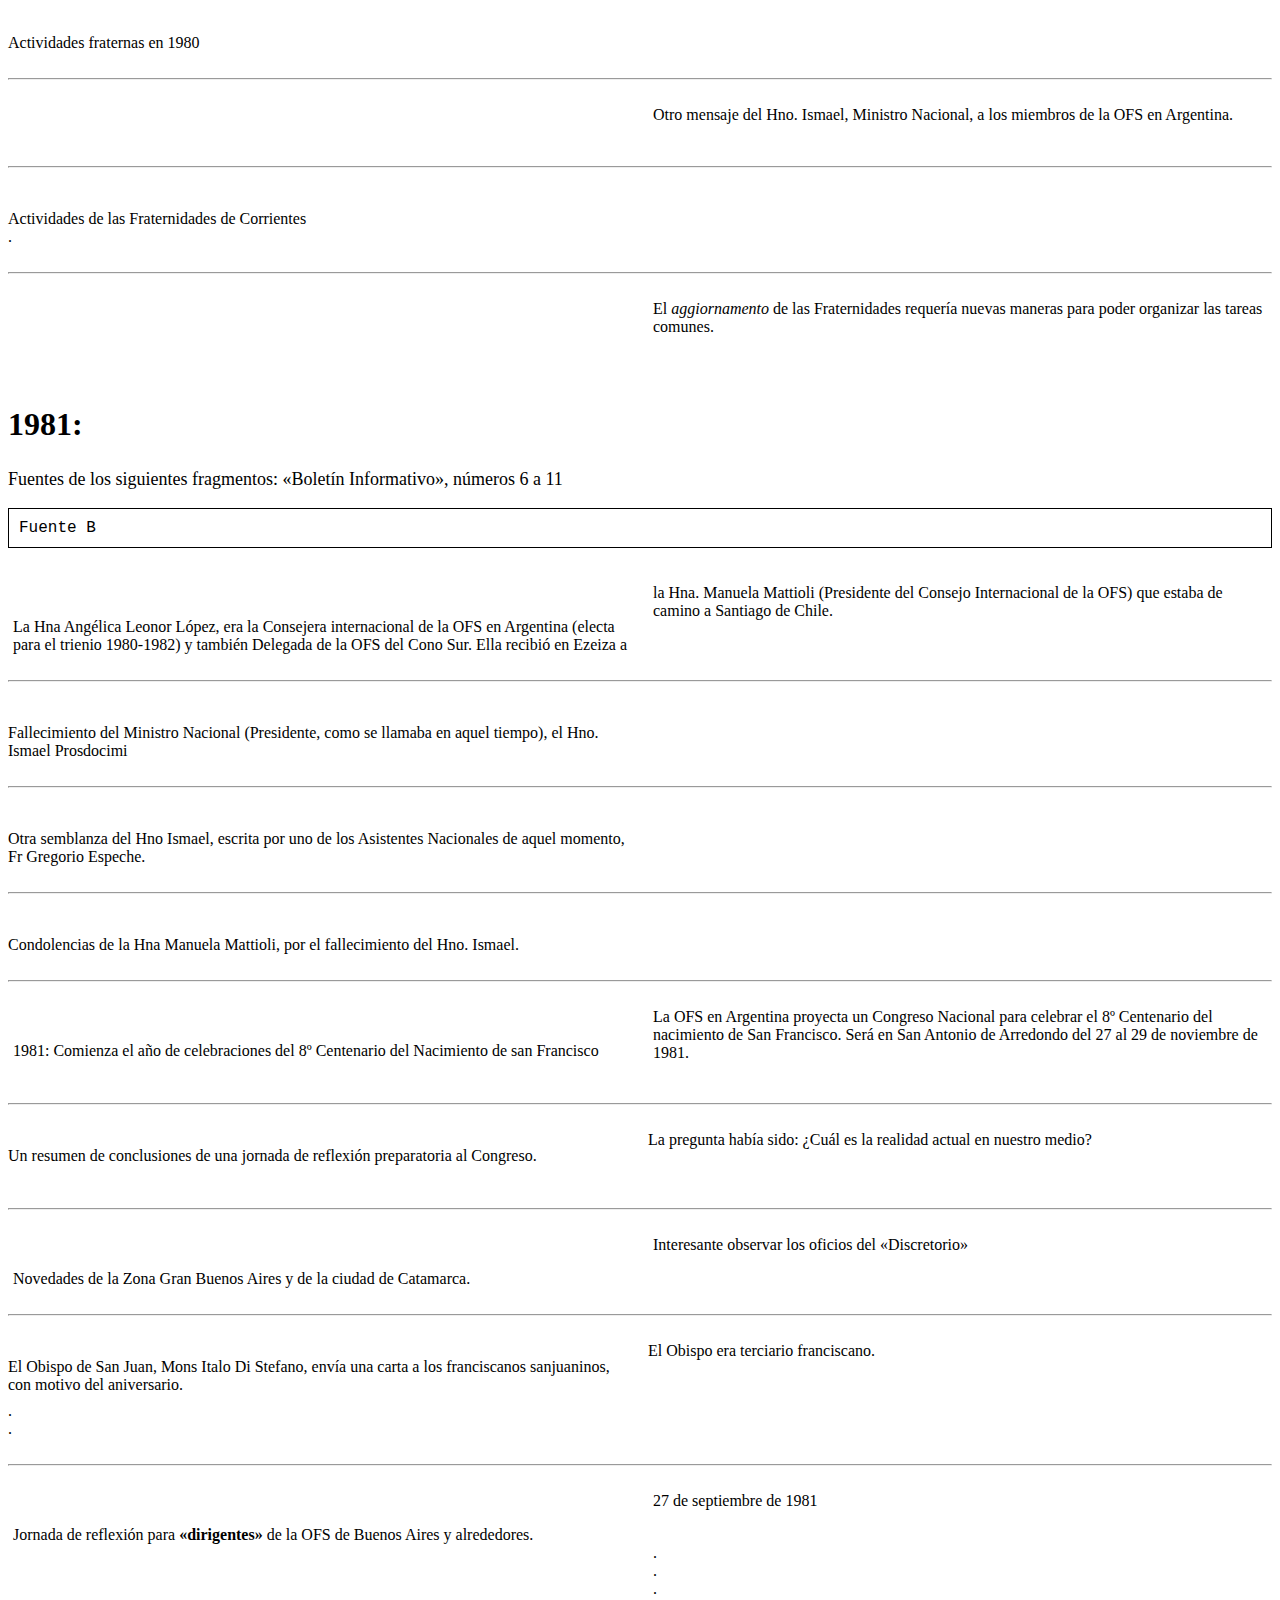
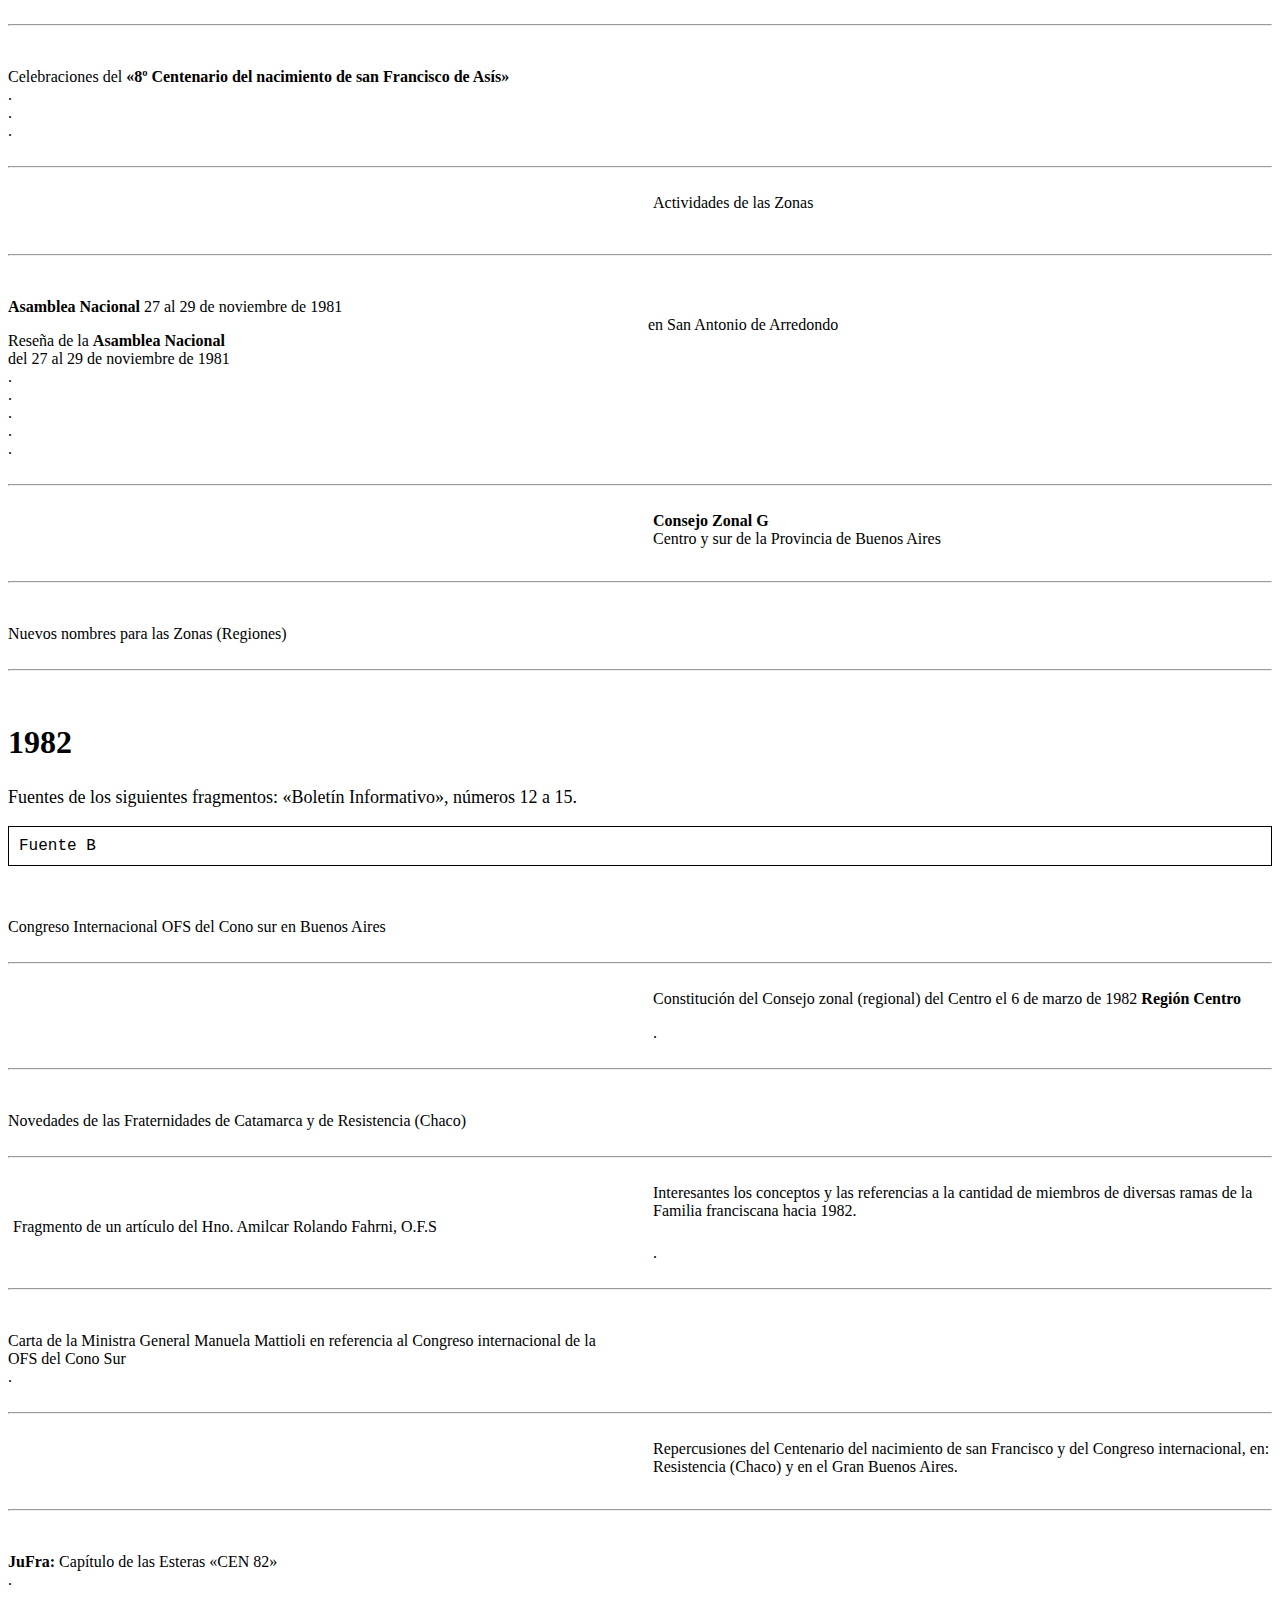
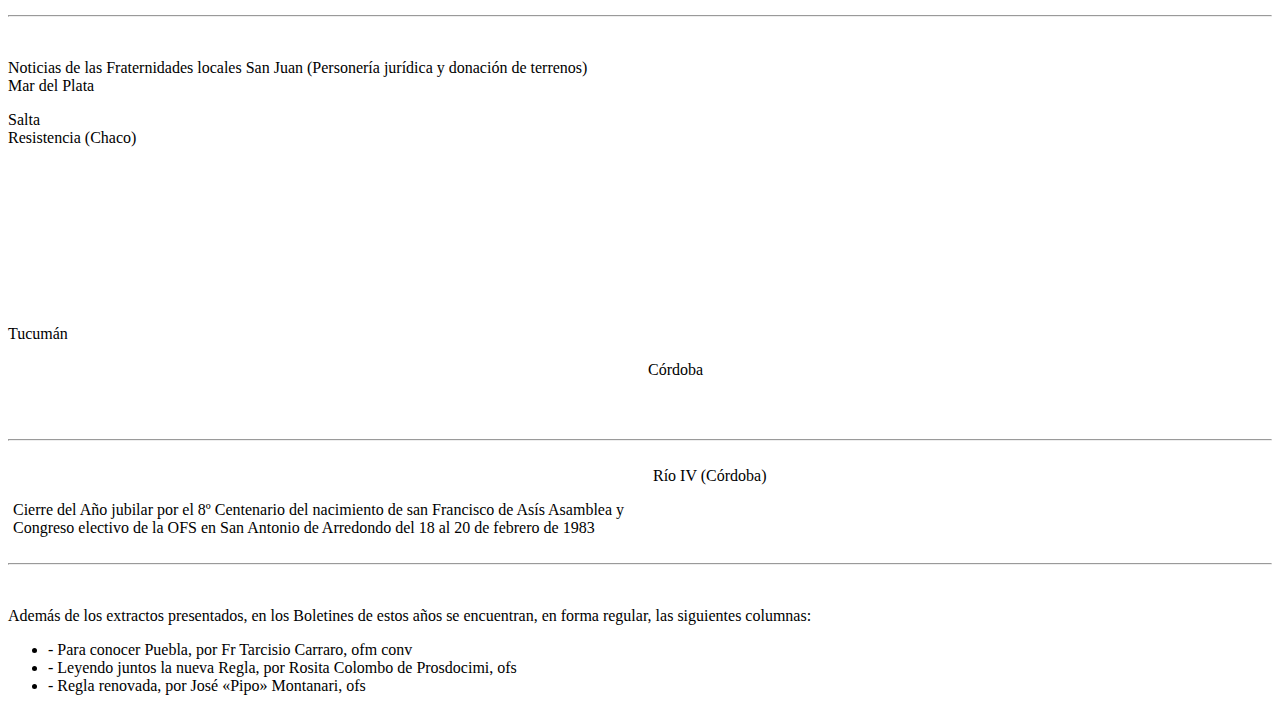
==== commit 5f352fba: "20240820D" ====
--- a/app/content/1980.html
+++ b/app/content/1980.html
@@ -73,7 +73,7 @@
         <div class="fuente">Fuente B</div>
     
         <div class="dosCol">
-          <img class="colI" src="./../img/1980/imagen001.jpg" alt="" />
+          <img class="colI" src="app/img/1980/imagen001.jpg" alt="" />
           <div>
             <p class="ColD descr1">
               Con estas palabras el nuevo Consejo Nacional se presentaba a través de
@@ -97,7 +97,7 @@
           style="width: 100%"
           controls="controls"
         >
-          <source type="audio/mpeg" src="./../aud/OscarArgento01_mezcla.mp3" />
+          <source type="audio/mpeg" src="app/aud/OscarArgento01_mezcla.mp3" />
         </audio>
         <br />
         <audio
@@ -107,7 +107,7 @@
           style="width: 100%"
           controls="controls"
         >
-          <source type="audio/mpeg" src="./../aud/OscarArgento02_mezcla.mp3" />
+          <source type="audio/mpeg" src="app/aud/OscarArgento02_mezcla.mp3" />
         </audio>
         <br>
         <hr />
@@ -115,7 +115,7 @@
     
         <div class="dosCol">
           <div>
-            <img  class="colI" src="./../img/1980/ismael.jpeg" alt="Ismael">
+            <img  class="colI" src="app/img/1980/ismael.jpeg" alt="Ismael">
           </div>
           <div class="colD">
             <p>Hno Ismael Prosdocimi <br />Primer Ministro Nacional</p>
@@ -132,15 +132,15 @@
             </p>
           </div>
           <div class="colD">
-            <img src="./../img/1980/imagen002.jpg" alt="imagen"/>
-          </div>
-        </div>
-    
-        <br><hr><br>
-    
-        <div class="dosCol">
-          <div class="colI">
-            <img src="./../img/1980/imagen004.jpg" alt="imagen">
+            <img src="app/img/1980/imagen002.jpg" alt="imagen"/>
+          </div>
+        </div>
+    
+        <br><hr><br>
+    
+        <div class="dosCol">
+          <div class="colI">
+            <img src="app/img/1980/imagen004.jpg" alt="imagen">
           </div>
           <div class="colD">
             <p>El Consejo Nacional comienza a delinear acciones</p>
@@ -154,7 +154,7 @@
             <p>18 de mayo de 1980 en Buenos Aires</p>
           </div>
           <div class="colD">
-            <img src="./../img/1980/imagen005.jpg" alt="">
+            <img src="app/img/1980/imagen005.jpg" alt="">
           </div>
         </div>
     
@@ -162,7 +162,7 @@
     
         <div class="dosCol">
           <div class="colI" >
-            <img src="./../img/1980/imagen006.jpg" alt="imagen">        
+            <img src="app/img/1980/imagen006.jpg" alt="imagen">        
           </div>
           <div class="colD">
             <p>En Argentina se celebra un Congreso Mariano Nacional, en el mes de octubre en Mendoza.</p>
@@ -173,7 +173,7 @@
     
         <div class="dosCol">
           <div class="colI">
-            <img src="./../img/1980/imagen007.jpg" alt="imagen">
+            <img src="app/img/1980/imagen007.jpg" alt="imagen">
           </div>
           <div class="colD">
             <p>
@@ -203,15 +203,15 @@
             </p>
           </div>
           <div class="colD">
-            <img src="./../img/1980/imagen008.jpg" alt="imagen">
-          </div>
-        </div>
-        
-        <br><hr><br>
-    
-        <div class="dosCol">
-          <div class="colI">
-            <img src="./../img/1980/imagen009.jpg" alt="">
+            <img src="app/img/1980/imagen008.jpg" alt="imagen">
+          </div>
+        </div>
+        
+        <br><hr><br>
+    
+        <div class="dosCol">
+          <div class="colI">
+            <img src="app/img/1980/imagen009.jpg" alt="">
           </div>
           <div class="colD">
             <p>
@@ -234,16 +234,16 @@
             <p>Actividades fraternas en 1980</p>
           </div>
           <div class="colD">
-            <img src="./../img/1980/imagen010.jpg" alt="">
-          </div>
-        </div>
-    
-    
-        <br><hr><br>
-    
-        <div class="dosCol">
-          <div class="colI">
-            <img src="./../img/1980/imagen011.jpg" alt="">
+            <img src="app/img/1980/imagen010.jpg" alt="">
+          </div>
+        </div>
+    
+    
+        <br><hr><br>
+    
+        <div class="dosCol">
+          <div class="colI">
+            <img src="app/img/1980/imagen011.jpg" alt="">
           </div>
           <div class="colD">
             <p>
@@ -259,15 +259,15 @@
             <p>Actividades de las Fraternidades de Corrientes</p>    
           </div>
           <div class="colD">
-            <img src="./../img/1980/imagen012.jpg" alt="">
-          </div>
-        </div>
-        <div class="dosCol">
-          <div class="colI">
-            .
-          </div>
-          <div class="colD">
-            <img src="./../img/1980/imagen014.jpg" alt="">
+            <img src="app/img/1980/imagen012.jpg" alt="">
+          </div>
+        </div>
+        <div class="dosCol">
+          <div class="colI">
+            .
+          </div>
+          <div class="colD">
+            <img src="app/img/1980/imagen014.jpg" alt="">
           </div>
         </div>
     
@@ -275,7 +275,7 @@
     
         <div class="dosCol">
           <div class="colI">
-            <img src="./../img/1980/imagen013.jpg" alt="">
+            <img src="app/img/1980/imagen013.jpg" alt="">
           </div>
           <div class="colD">        
             <p>
@@ -301,7 +301,7 @@
     
         <div class="dosCol">
           <div class="colI">
-            <img src="./../img/1980/imagen015.jpg" alt="">
+            <img src="app/img/1980/imagen015.jpg" alt="">
           </div>
           <div class="colD">
             <p>
@@ -324,7 +324,7 @@
         </p>    
           </div>
           <div class="colD">
-            <img src="./../img/1980/imagen016.jpg" alt="">
+            <img src="app/img/1980/imagen016.jpg" alt="">
           </div>
         </div>
     
@@ -339,7 +339,7 @@
             </p>
           </div>
           <div class="colD">
-            <img src="./../img/1980/imagen017.jpg" alt="">
+            <img src="app/img/1980/imagen017.jpg" alt="">
           </div>
         </div>
     
@@ -353,15 +353,15 @@
             </p>
           </div>
           <div class="colD">
-            <img src="./../img/1980/imagen020.jpg" alt="">
-          </div>
-        </div>
-    
-        <br><hr><br>
-    
-        <div class="dosCol">
-          <div class="colI">
-            <img src="./../img/1980/imagen018.jpg" alt="">
+            <img src="app/img/1980/imagen020.jpg" alt="">
+          </div>
+        </div>
+    
+        <br><hr><br>
+    
+        <div class="dosCol">
+          <div class="colI">
+            <img src="app/img/1980/imagen018.jpg" alt="">
           </div>
           <div class="colD">
             <p>
@@ -388,16 +388,16 @@
             </p>
           </div>
           <div class="colD">
-            <img src="./../img/1980/imagen019.jpg" alt="">
-          </div>
-        </div>
-    
-        <br><hr><br>
-        
-    
-        <div class="dosCol">
-          <div class="colI">
-            <img src="./../img/1980/imagen021.jpg" alt="">
+            <img src="app/img/1980/imagen019.jpg" alt="">
+          </div>
+        </div>
+    
+        <br><hr><br>
+        
+    
+        <div class="dosCol">
+          <div class="colI">
+            <img src="app/img/1980/imagen021.jpg" alt="">
           </div>
           <div class="colD">
             <p>
@@ -418,7 +418,7 @@
             <p>El Obispo era terciario franciscano.</p>
           </div>
           <div class="colD">
-            <img src="./../img/1980/imagen022.jpg" alt="">
+            <img src="app/img/1980/imagen022.jpg" alt="">
           </div>
         </div>    
     
@@ -427,24 +427,24 @@
             .
           </div>
           <div class="colD">
-            <img src="./../img/1980/imagen023.jpg" alt="">
-          </div>
-        </div>
-        <div class="dosCol">
-          <div class="colI">
-            .
-          </div>
-          <div class="colD">
-            <img src="./../img/1980/imagen024.jpg" alt="">
-          </div>
-        </div>
-    
-        <br><hr><br>
-    
-    
-        <div class="dosCol">
-          <div class="colI">
-            <img src="./../img/1980/imagen025.jpg" alt="">
+            <img src="app/img/1980/imagen023.jpg" alt="">
+          </div>
+        </div>
+        <div class="dosCol">
+          <div class="colI">
+            .
+          </div>
+          <div class="colD">
+            <img src="app/img/1980/imagen024.jpg" alt="">
+          </div>
+        </div>
+    
+        <br><hr><br>
+    
+    
+        <div class="dosCol">
+          <div class="colI">
+            <img src="app/img/1980/imagen025.jpg" alt="">
           </div>
           <div class="colD">
             <p>
@@ -456,23 +456,23 @@
         </div>
         <div class="dosCol">
           <div class="colI">
-            <img src="./../img/1980/imagen026.jpg" alt="">
-          </div>
-          <div class="colD">
-            .
-          </div>
-        </div>
-        <div class="dosCol">
-          <div class="colI">
-            <img src="./../img/1980/imagen027.jpg" alt="">
-          </div>
-          <div class="colD">
-            .
-          </div>
-        </div>
-        <div class="dosCol">
-          <div class="colI">
-            <img src="./../img/1980/imagen028.jpg" alt="">
+            <img src="app/img/1980/imagen026.jpg" alt="">
+          </div>
+          <div class="colD">
+            .
+          </div>
+        </div>
+        <div class="dosCol">
+          <div class="colI">
+            <img src="app/img/1980/imagen027.jpg" alt="">
+          </div>
+          <div class="colD">
+            .
+          </div>
+        </div>
+        <div class="dosCol">
+          <div class="colI">
+            <img src="app/img/1980/imagen028.jpg" alt="">
           </div>
           <div class="colD">
             .
@@ -490,40 +490,40 @@
             </p>
           </div>
           <div class="colD">
-            <img src="./../img/1980/imagen029.jpg" alt="">
-          </div>
-        </div>
-        <div class="dosCol">
-          <div class="colI">
-            .
-          </div>
-          <div class="colD">
-            <img src="./../img/1980/imagen030.jpg" alt="">
-          </div>
-        </div>
-        <div class="dosCol">
-          <div class="colI">
-            .
-          </div>
-          <div class="colD">
-            <img src="./../img/1980/imagen031.jpg" alt="">
-          </div>
-        </div>
-        <div class="dosCol">
-          <div class="colI">
-            .
-          </div>
-          <div class="colD">
-            <img src="./../img/1980/imagen032.jpg" alt="">
-          </div>
-        </div>
-    
-        <br><hr><br>
-        
-    
-        <div class="dosCol">
-          <div class="colI">
-            <img src="./../img/1980/imagen033.jpg" alt="">
+            <img src="app/img/1980/imagen029.jpg" alt="">
+          </div>
+        </div>
+        <div class="dosCol">
+          <div class="colI">
+            .
+          </div>
+          <div class="colD">
+            <img src="app/img/1980/imagen030.jpg" alt="">
+          </div>
+        </div>
+        <div class="dosCol">
+          <div class="colI">
+            .
+          </div>
+          <div class="colD">
+            <img src="app/img/1980/imagen031.jpg" alt="">
+          </div>
+        </div>
+        <div class="dosCol">
+          <div class="colI">
+            .
+          </div>
+          <div class="colD">
+            <img src="app/img/1980/imagen032.jpg" alt="">
+          </div>
+        </div>
+    
+        <br><hr><br>
+        
+    
+        <div class="dosCol">
+          <div class="colI">
+            <img src="app/img/1980/imagen033.jpg" alt="">
           </div>
           <div class="colD">
             <p>Actividades de las Zonas</p>
@@ -537,7 +537,7 @@
             <p><strong>Asamblea Nacional</strong> 27 al 29 de noviembre de 1981</p>
           </div>
           <div class="colD">
-            <img src="./../img/1980/imagen034.jpg" alt="">
+            <img src="app/img/1980/imagen034.jpg" alt="">
           </div>
         </div>
         <div class="dosCol">
@@ -548,55 +548,55 @@
             </p>
           </div>
           <div class="colD">
-            <img src="./../img/1980/imagen035.jpg" alt="">
-          </div>
-        </div>
-        <div class="dosCol">
-          <div class="colI">
-            .
-          </div>
-          <div class="colD">
-            <img src="./../img/1980/imagen036.jpg" alt="">
-          </div>
-        </div>
-        <div class="dosCol">
-          <div class="colI">
-            .
-          </div>
-          <div class="colD">
-            <img src="./../img/1980/imagen037.jpg" alt="">
-          </div>
-        </div>
-        <div class="dosCol">
-          <div class="colI">
-            .
-          </div>
-          <div class="colD">
-            <img src="./../img/1980/imagen038.jpg" alt="">
-          </div>
-        </div>
-        <div class="dosCol">
-          <div class="colI">
-            .
-          </div>
-          <div class="colD">
-            <img src="./../img/1980/imagen039.jpg" alt="">
-          </div>
-        </div>
-        <div class="dosCol">
-          <div class="colI">
-            .
-          </div>
-          <div class="colD">
-            <img src="./../img/1980/imagen040.jpg" alt="">
-          </div>
-        </div>
-    
-        <br><hr><br>
-    
-        <div class="dosCol">
-          <div class="colI">
-            <img src="./../img/1980/imagen041.jpg" alt="">
+            <img src="app/img/1980/imagen035.jpg" alt="">
+          </div>
+        </div>
+        <div class="dosCol">
+          <div class="colI">
+            .
+          </div>
+          <div class="colD">
+            <img src="app/img/1980/imagen036.jpg" alt="">
+          </div>
+        </div>
+        <div class="dosCol">
+          <div class="colI">
+            .
+          </div>
+          <div class="colD">
+            <img src="app/img/1980/imagen037.jpg" alt="">
+          </div>
+        </div>
+        <div class="dosCol">
+          <div class="colI">
+            .
+          </div>
+          <div class="colD">
+            <img src="app/img/1980/imagen038.jpg" alt="">
+          </div>
+        </div>
+        <div class="dosCol">
+          <div class="colI">
+            .
+          </div>
+          <div class="colD">
+            <img src="app/img/1980/imagen039.jpg" alt="">
+          </div>
+        </div>
+        <div class="dosCol">
+          <div class="colI">
+            .
+          </div>
+          <div class="colD">
+            <img src="app/img/1980/imagen040.jpg" alt="">
+          </div>
+        </div>
+    
+        <br><hr><br>
+    
+        <div class="dosCol">
+          <div class="colI">
+            <img src="app/img/1980/imagen041.jpg" alt="">
           </div>
           <div class="colD">
             <p>
@@ -612,7 +612,7 @@
             <p>Nuevos nombres para las Zonas (Regiones)</p>
           </div>
           <div class="colD">
-            <img src="./../img/1980/imagen042.jpg" alt="">
+            <img src="app/img/1980/imagen042.jpg" alt="">
           </div>
         </div>
     
@@ -637,15 +637,15 @@
             <p>Congreso Internacional OFS del Cono sur en Buenos Aires</p>
           </div>
           <div class="colD">
-            <img src="./../img/1980/imagen043.jpg" alt="">
-          </div>
-        </div>
-    
-        <br><hr><br>
-    
-        <div class="dosCol">
-          <div class="colI">
-            <img src="./../img/1980/imagen044.jpg" alt="">
+            <img src="app/img/1980/imagen043.jpg" alt="">
+          </div>
+        </div>
+    
+        <br><hr><br>
+    
+        <div class="dosCol">
+          <div class="colI">
+            <img src="app/img/1980/imagen044.jpg" alt="">
           </div>
           <div class="colD">
             <p>
@@ -656,7 +656,7 @@
         </div>
         <div class="dosCol">
           <div class="colI">
-            <img src="./../img/1980/imagen045.jpg" alt="">
+            <img src="app/img/1980/imagen045.jpg" alt="">
           </div>
           <div class="colD">
             .
@@ -671,15 +671,15 @@
             </p>
           </div>
           <div class="colD">
-            <img src="./../img/1980/imagen046.jpg" alt="">
-          </div>
-        </div>
-    
-        <br><hr><br>
-    
-        <div class="dosCol">
-          <div class="colI">
-            <img src="./../img/1980/imagen047.jpg" alt="">
+            <img src="app/img/1980/imagen046.jpg" alt="">
+          </div>
+        </div>
+    
+        <br><hr><br>
+    
+        <div class="dosCol">
+          <div class="colI">
+            <img src="app/img/1980/imagen047.jpg" alt="">
           </div>
           <div class="colD">
             <p>Fragmento de un artículo del Hno. Amilcar Rolando Fahrni, O.F.S</p>
@@ -689,7 +689,7 @@
         </div>
         <div class="dosCol">
           <div class="colI">
-            <img src="./../img/1980/imagen048.jpg" alt="">
+            <img src="app/img/1980/imagen048.jpg" alt="">
           </div>
           <div class="colD">
             .
@@ -706,23 +706,23 @@
             </p>
           </div>
           <div class="colD">
-            <img src="./../img/1980/imagen049.jpg" alt="">
-          </div>
-        </div>
-        <div class="dosCol">
-          <div class="colI">
-            .
-          </div>
-          <div class="colD">
-            <img src="./../img/1980/imagen050.jpg" alt="">
-          </div>
-        </div>
-    
-        <br><hr><br>
-    
-        <div class="dosCol">
-          <div class="colI">
-            <img src="./../img/1980/imagen051.jpg" alt="">
+            <img src="app/img/1980/imagen049.jpg" alt="">
+          </div>
+        </div>
+        <div class="dosCol">
+          <div class="colI">
+            .
+          </div>
+          <div class="colD">
+            <img src="app/img/1980/imagen050.jpg" alt="">
+          </div>
+        </div>
+    
+        <br><hr><br>
+    
+        <div class="dosCol">
+          <div class="colI">
+            <img src="app/img/1980/imagen051.jpg" alt="">
           </div>
           <div class="colD">
             <p>
@@ -740,7 +740,7 @@
             <p><strong>JuFra:</strong> Capítulo de las Esteras «CEN 82»</p>
           </div>
           <div class="colD">
-            <img src="./../img/1980/imagen052.jpg" alt="">
+            <img src="app/img/1980/imagen052.jpg" alt="">
           </div>
         </div>
     
@@ -751,7 +751,7 @@
             .
           </div>
           <div class="colD">
-            <img src="./../img/1980/imagen053.jpg" alt="">
+            <img src="app/img/1980/imagen053.jpg" alt="">
           </div>
         </div>
     
@@ -765,7 +765,7 @@
             
           </div>
           <div class="colD">
-            <img src="./../img/1980/imagen054.jpg" alt="">
+            <img src="app/img/1980/imagen054.jpg" alt="">
           </div>
         </div>
     
@@ -776,7 +776,7 @@
           </div>
           <div class="colD">
             
-            <img src="./../img/1980/imagen055.jpg" alt="">
+            <img src="app/img/1980/imagen055.jpg" alt="">
           </div>
         </div>
     
@@ -790,16 +790,16 @@
           </div>
           <div class="colD">
             
-            <img src="./../img/1980/imagen056.jpg" alt="">
-          </div>
-        </div>
-    
-        <br><hr><br>
-    
-        
-        <div class="dosCol">
-          <div class="colI">
-            <img src="./../img/1980/imagen057.jpg" alt="">
+            <img src="app/img/1980/imagen056.jpg" alt="">
+          </div>
+        </div>
+    
+        <br><hr><br>
+    
+        
+        <div class="dosCol">
+          <div class="colI">
+            <img src="app/img/1980/imagen057.jpg" alt="">
           </div>
           <div class="colD">
             <p>
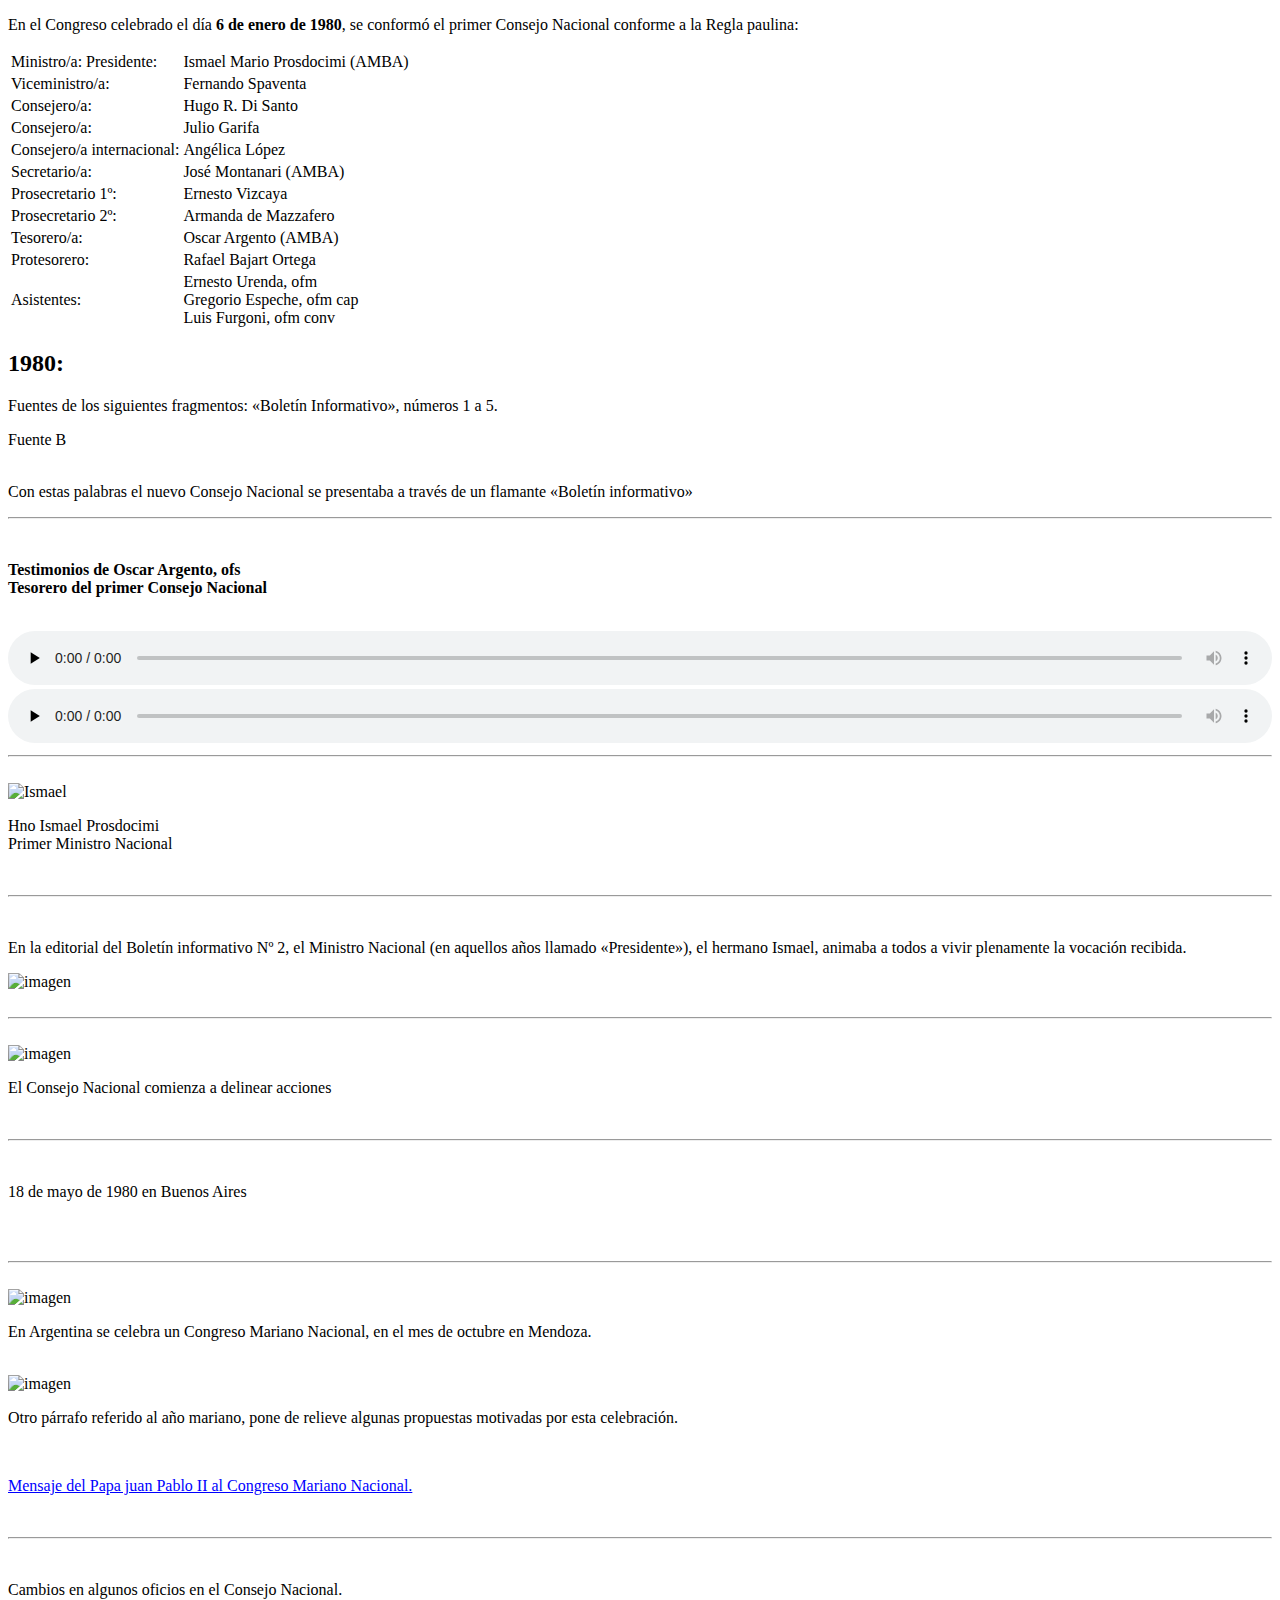
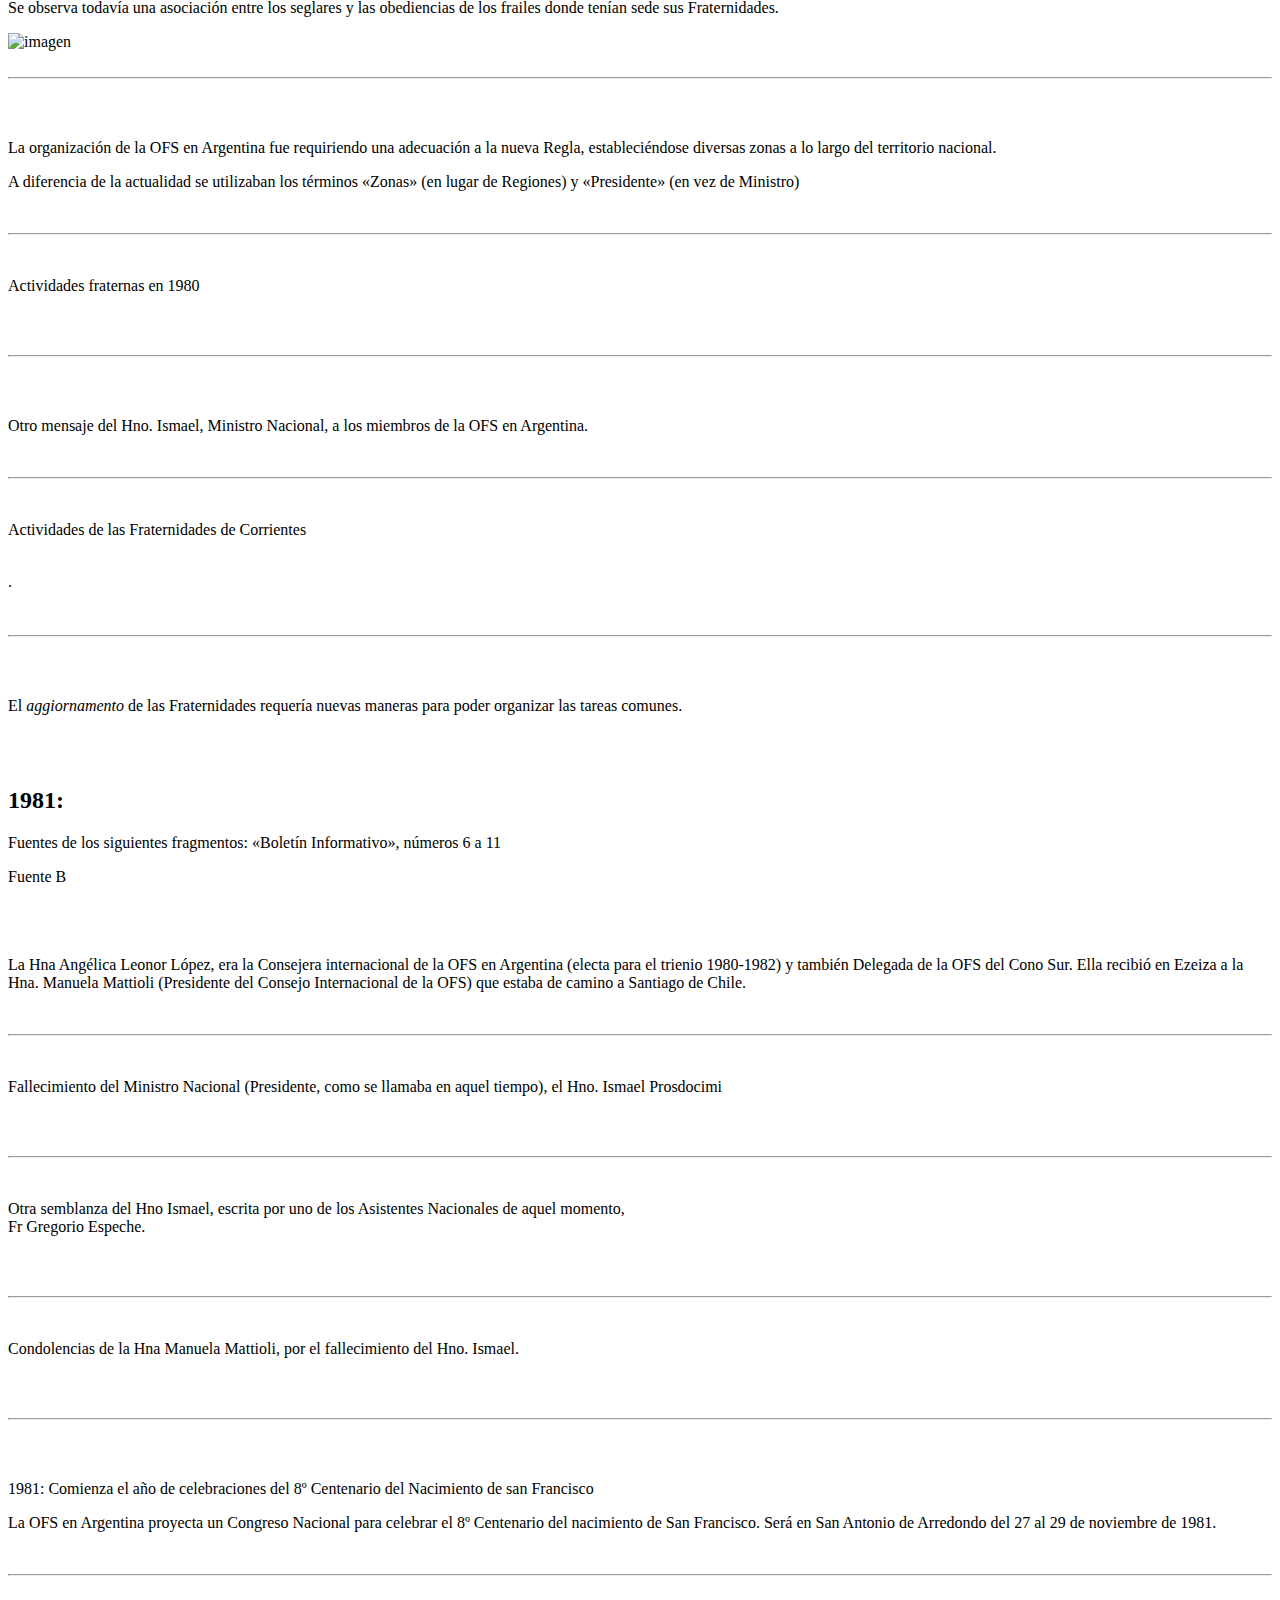
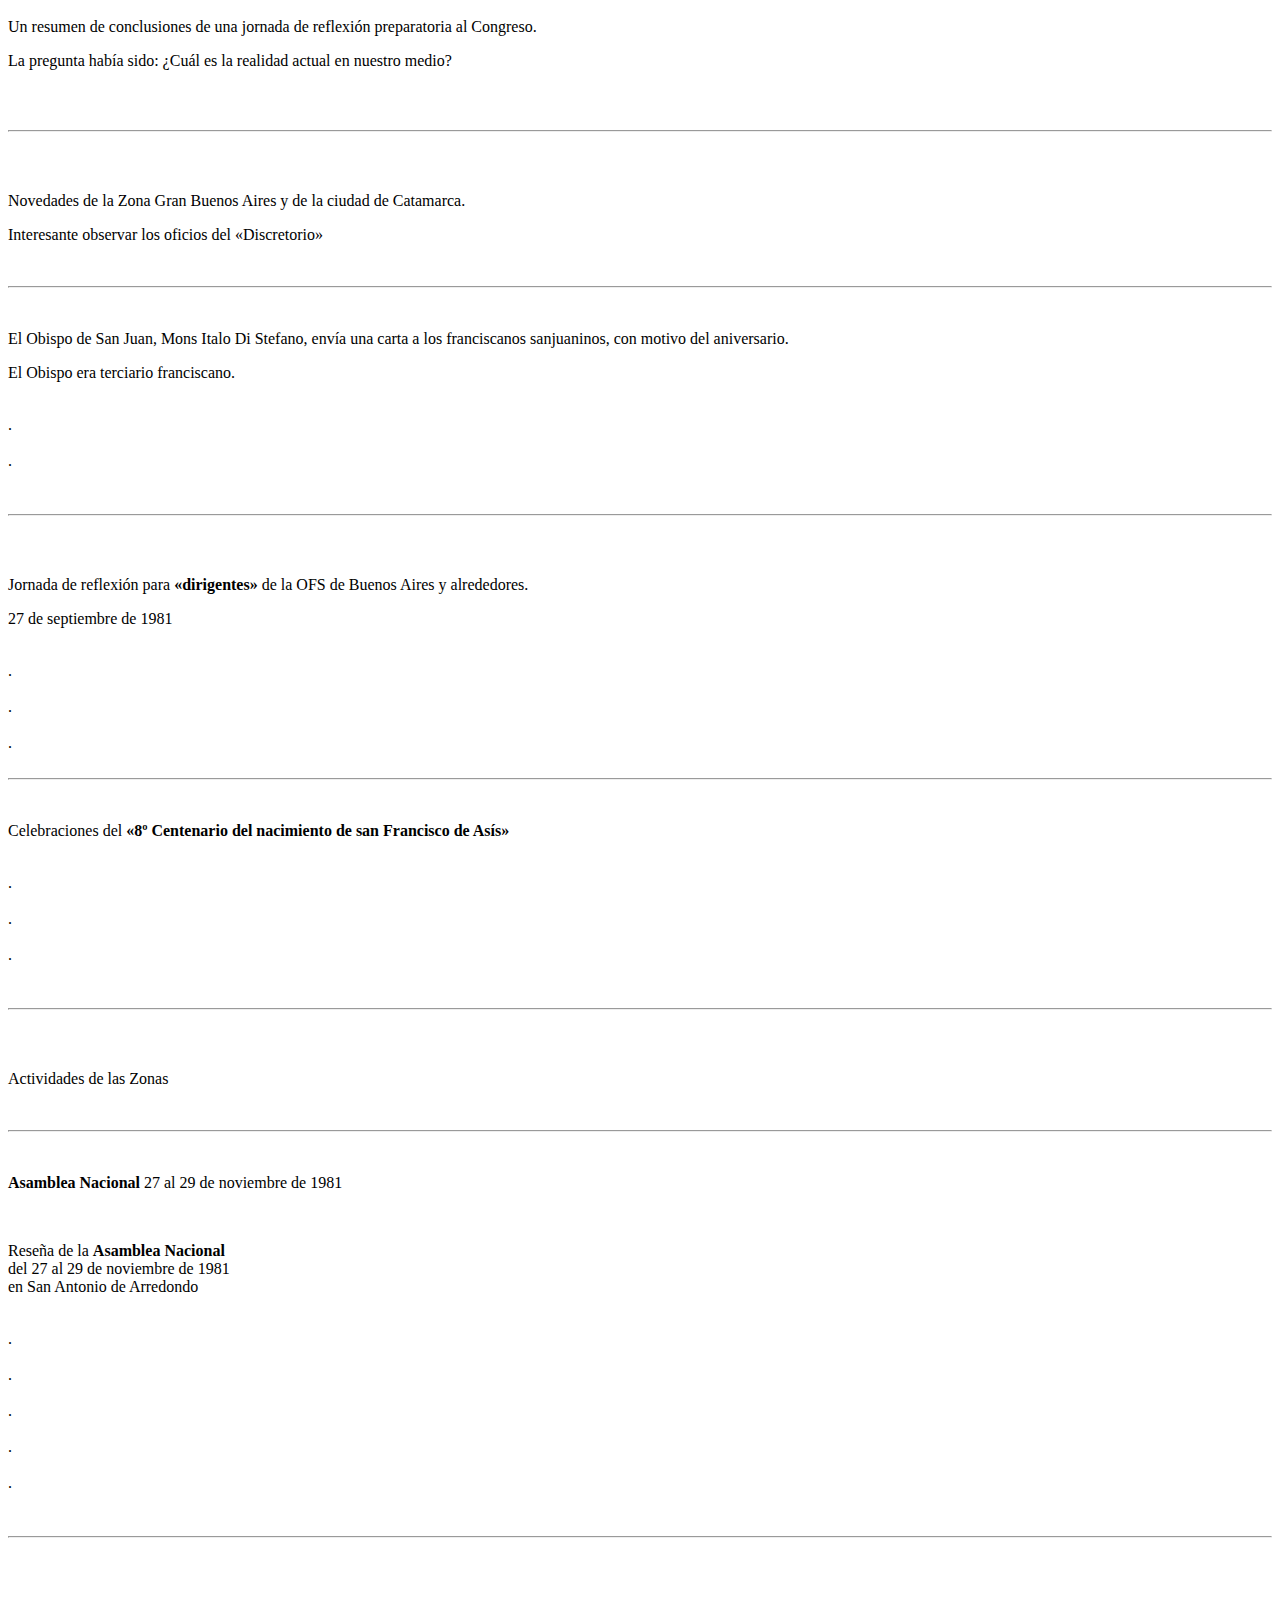
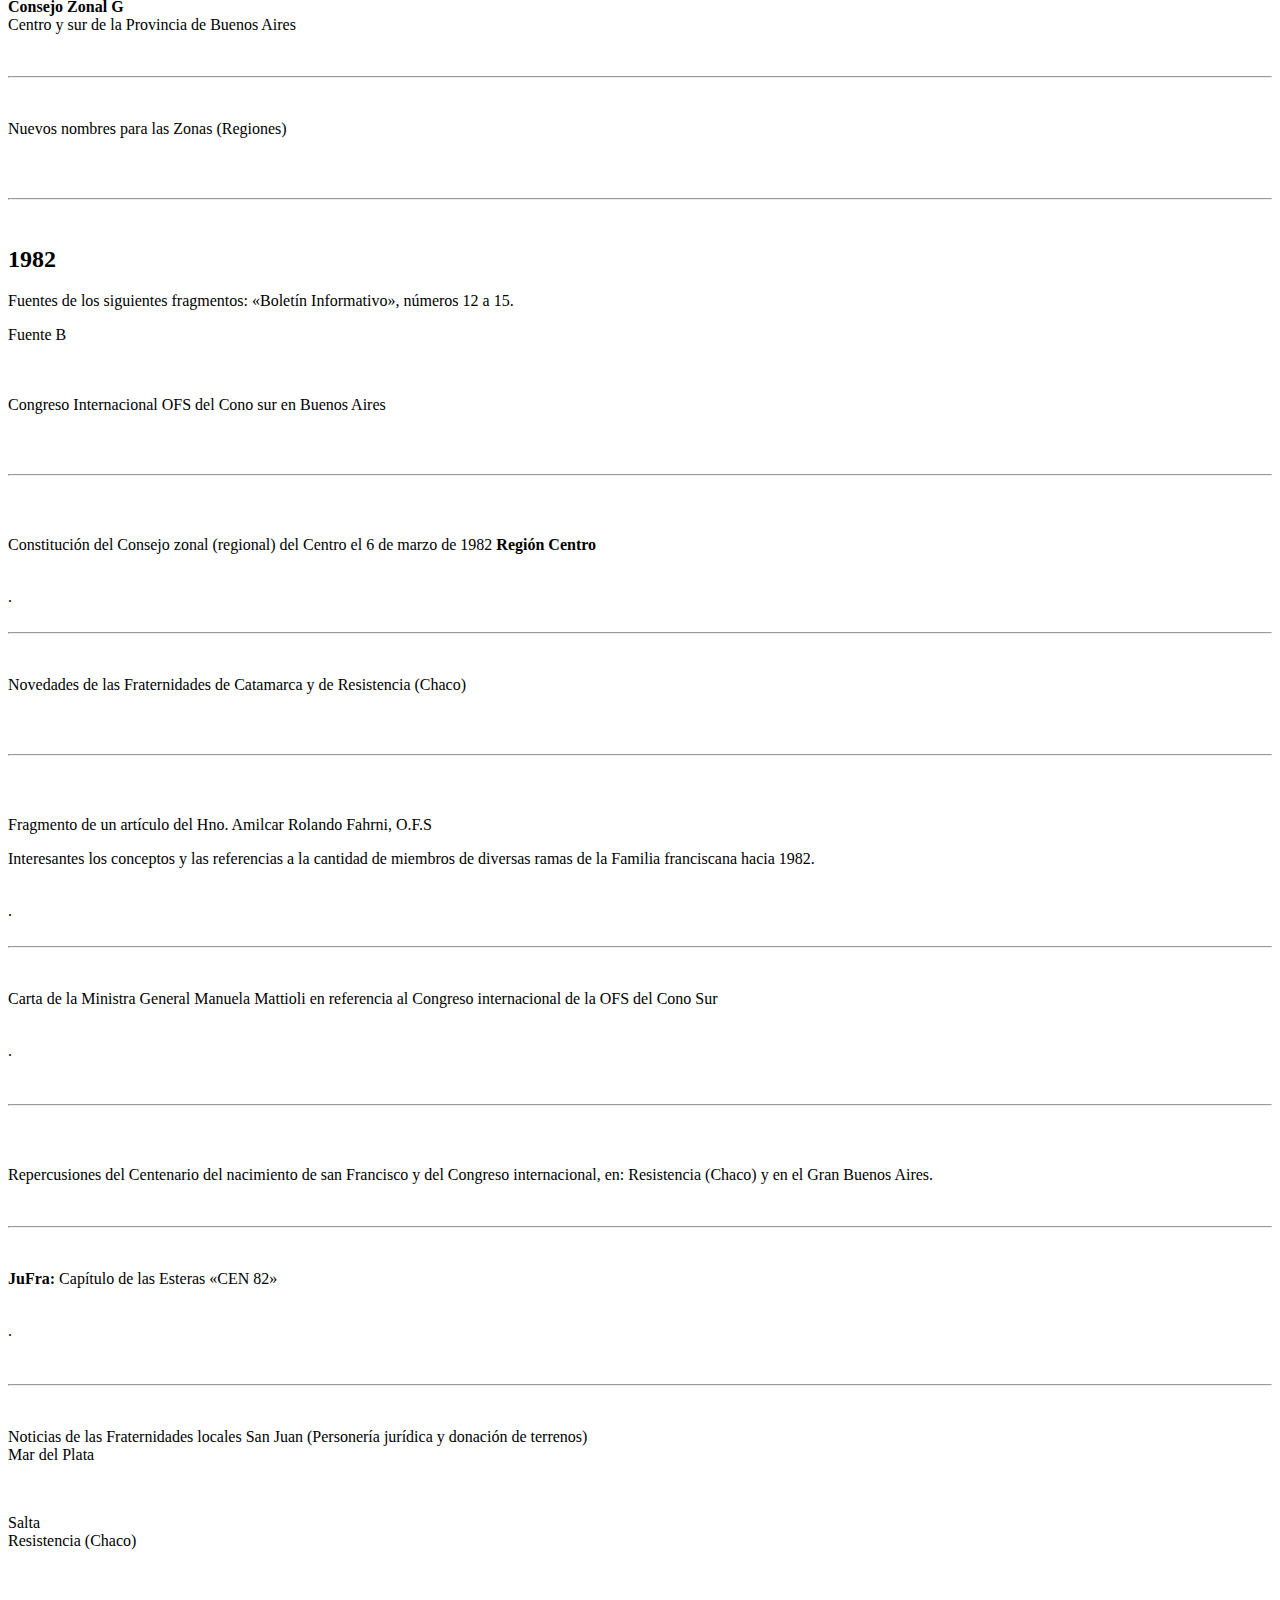
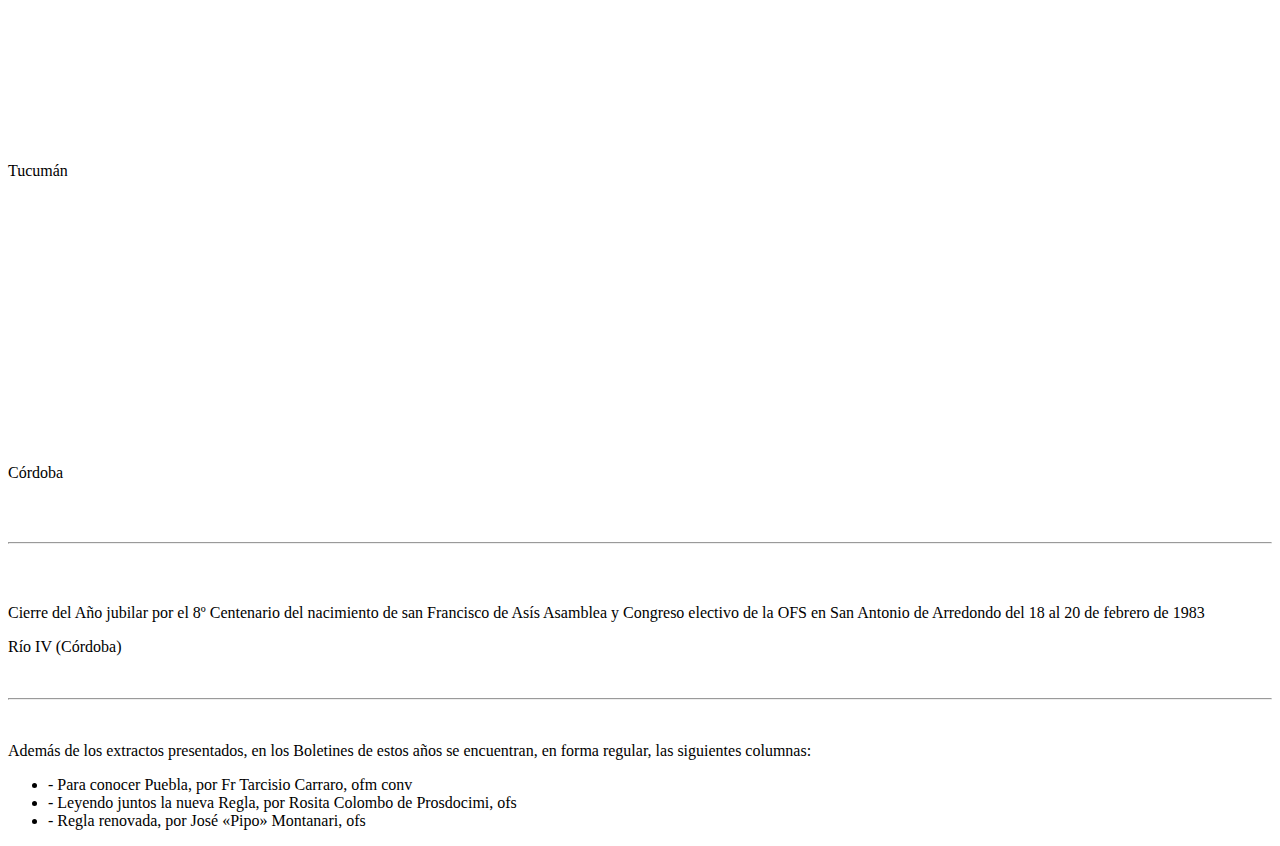
==== commit 69dacd6b: "20240820E" ====
--- a/app/content/1980.html
+++ b/app/content/1980.html
@@ -3,7 +3,7 @@
 <head>
     <meta charset="UTF-8">
     <meta name="viewport" content="width=device-width, initial-scale=1.0">
-    <link rel="stylesheet" href="../css/styles.css">
+    <link rel="stylesheet" href="app/css/styles.css">
 </head>
 <body>
     <div class="container mx-auto px-4 py-8">
